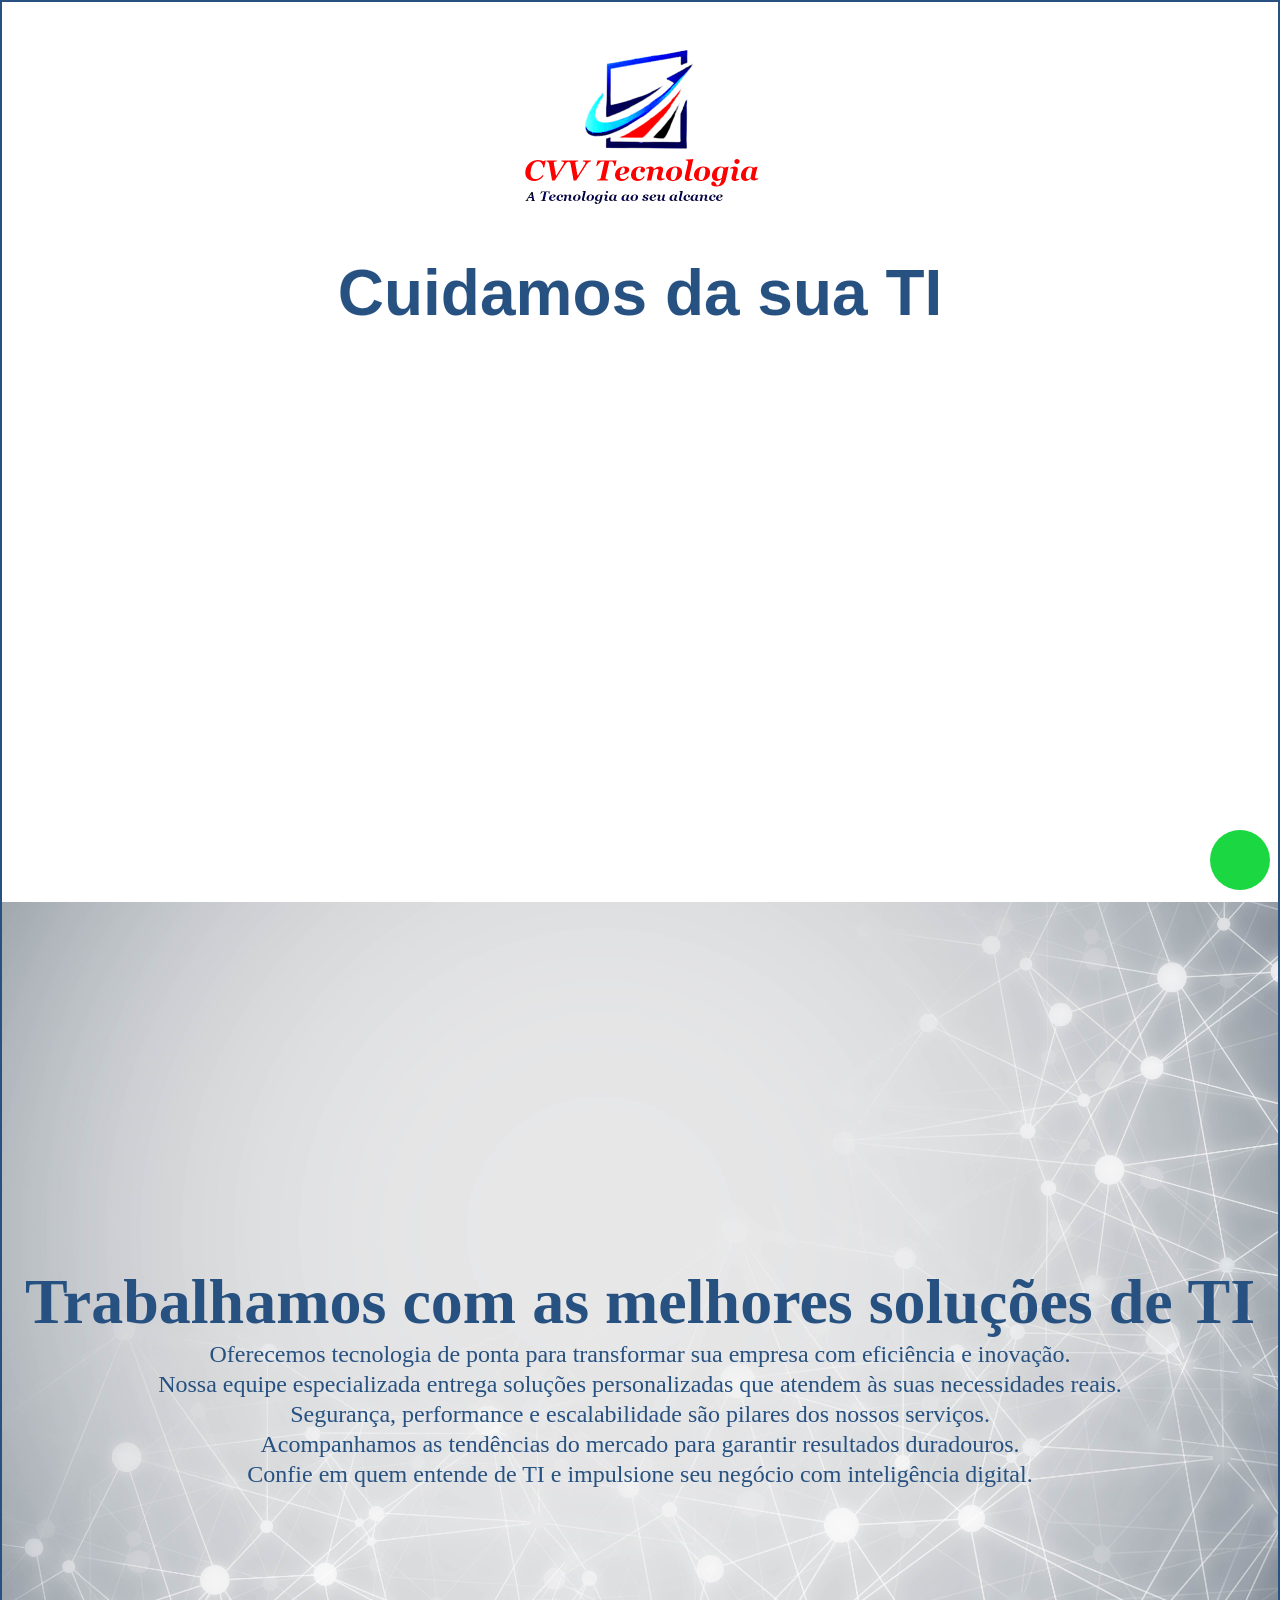
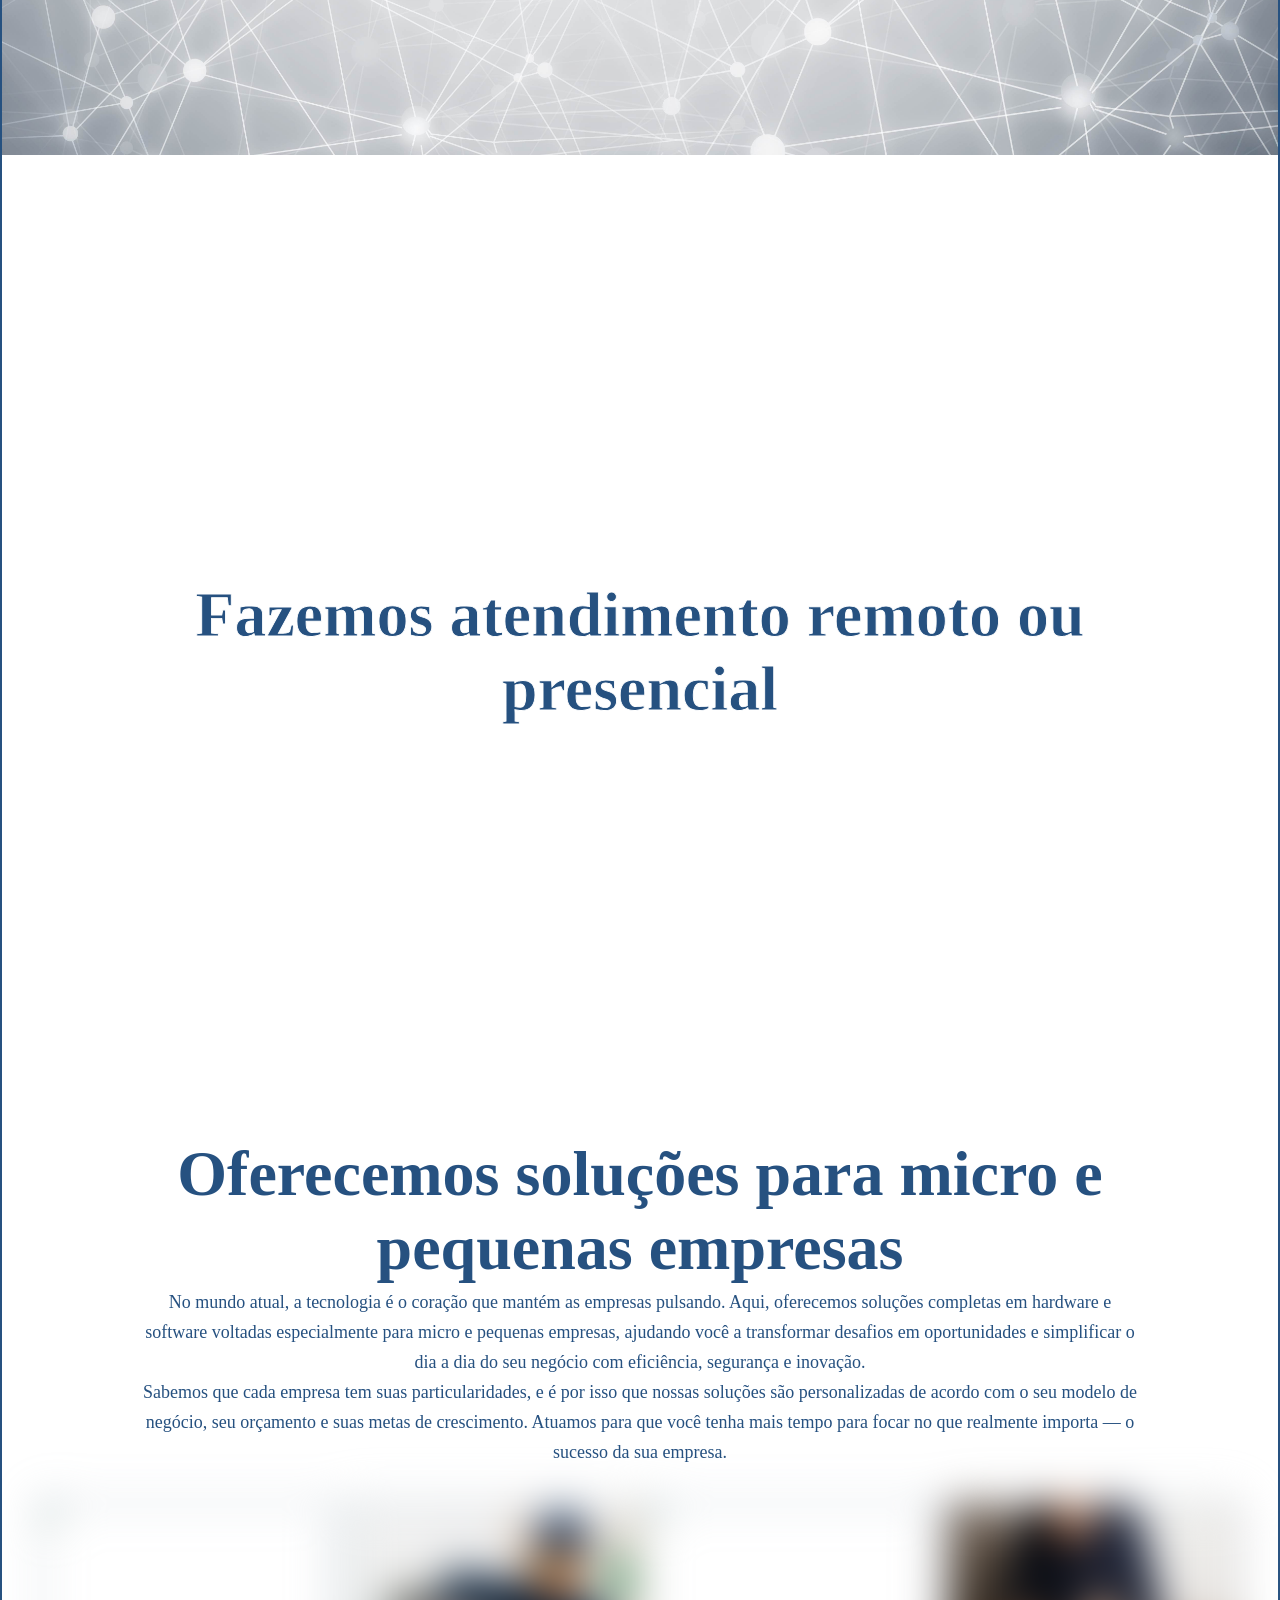
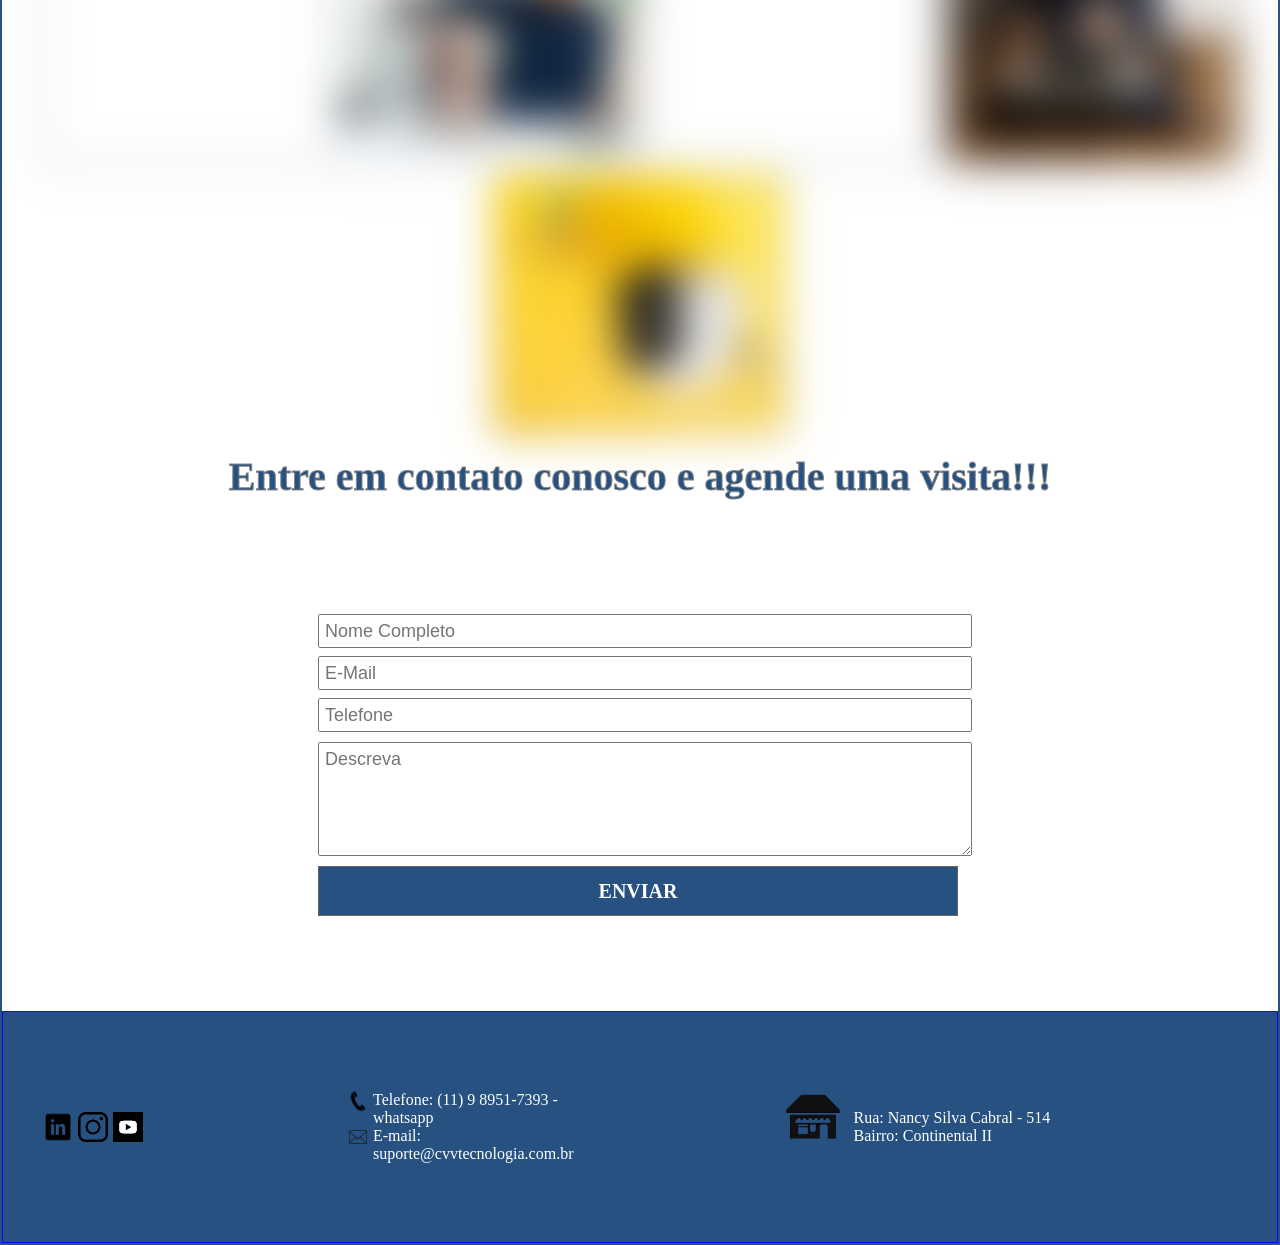
==== index.html @ 2c31de2b "atribuindo interatividade javascript" ====
<!DOCTYPE html>
<html lang="pt-br">
<head>
    <meta charset="UTF-8">
    <meta name="viewport" content="width=device-width, initial-scale=1.0">
    <link rel="preconnect" href="https://fonts.googleapis.com">
    <link rel="preconnect" href="https://fonts.gstatic.com" crossorigin>
    <link href="https://fonts.googleapis.com/css2?family=Allura&family=Arapey:ital@0;1&family=Bree+Serif&family=DM+Serif+Display:ital@0;1&family=Great+Vibes&family=Libre+Baskerville:ital,wght@0,400;0,700;1,400&display=swap" rel="stylesheet">
    <link rel="stylesheet" href="css/style.css" media="screen"/>
    <link rel="shortcut icon" href="img/logo.png" type="image/x-icon">
    
    <title></title>
</head>
    <div class="container-index"> 
        <div id="container-index1"> 
            
            <div class="container-nav">
                <div class="container-muda">
               <div class="container-hamburguer">
            <div></div>
            <div></div>
            <div></div>
            </div>
            </div>
             <nav>  
                  </div>       
                <div class="container-logo">
                    
                    <a href="index.html">
                        
             
        
                        <img src="img/logos.png" alt="logo da empresa" id="marca"></a>
                </div>
    <div class="container-menu">    
              
        <ul class="menu">
           <li><a href="#marca"> inicio</a></li>
           <li><a href="#servico"> serviços</a></li>           
           <li><a href="#pag2"> sobre</a></li>
           <li><a href="#pag3"> contato</a></li>
         </ul>
      </div>
      
   
   
   
   </nav>
        
         <div class="container-anuncio">
        <span id="anuncio1">Cuidamos da sua TI para que você cuide do seu sucesso.</span>
    </div>
       </div>     
    </div>
          
    </div>
     
        
    <div id="container-index2" >
        <div class="container-h1">
            <h1>Trabalhamos com as melhores soluções de TI</h1>
        
        <div class="container-p">
       <p>Oferecemos tecnologia de ponta para transformar sua empresa com eficiência e inovação.</p><p>
        Nossa equipe especializada entrega soluções personalizadas que atendem às suas necessidades reais.</p>
       <p> Segurança, performance e escalabilidade são pilares dos nossos serviços.</p>
        <p>Acompanhamos as tendências do mercado para garantir resultados duradouros.</p>
      <p>  Confie em quem entende de TI e impulsione seu negócio com inteligência digital.</p>
        </div>
        </div>
    </div>
    <div id="container-index3" class="">
        <div class="container-index3b">
        <div class="container-h2">
            <h1>Fazemos atendimento remoto ou presencial</h1>
        </div>
            <div class="container-p2">
        <!-- <p>Lorem ipsum dolor sit amet, consectetur adipiscing elit, sed do eiusmod tempor incididunt ut labore 
            et dolore magna aliqua. Ut enim ad minim veniam, quis nostrud exercitation ullamco laboris nisi ut 
            aliquip ex ea commodo consequat.</p><p>Duis aute irure dolor in reprehenderit in voluptate velit 
            esse cillum dolore eu fugiat nulla pariatur. Excepteur sint occaecat cupidatat non proident, sunt 
            in culpa qui officia deserunt mollit anim id est laborum.</p> -->
        </div>
    
    </div>
    </div>
     <div id="container-index4">
        <div class="container-index4b">
        <div class="container-h3">
            <h1>Oferecemos soluções para micro e pequenas empresas</h1>
        </div>
        <div class="container-p3">
       <p>No mundo atual, a tecnologia é o coração que mantém as empresas pulsando. Aqui, oferecemos soluções 
        completas em hardware e software voltadas especialmente para micro e pequenas empresas, ajudando você 
        a transformar desafios em oportunidades e simplificar o dia a dia do seu negócio com eficiência, 
        segurança e inovação.</p>
        <p>Sabemos que cada empresa tem suas particularidades, e é por isso que nossas soluções são 
            personalizadas de acordo com o seu modelo de negócio, seu orçamento e suas metas de crescimento. Atuamos 
            para que você tenha mais tempo para focar no que realmente importa — o sucesso da sua empresa.</p>
        </div>
        
        </div>
        <div class="container-server">
        <div id="container-servico" class="hidden">
            <div class="hidden"><img src="img/multiracial-group-students-training-computer-class.jpg" alt=""></div>
            <div class="hidden"><img src="img/Técnico de TI trabalhando em PC.png" alt=""></div>
            <div class="hidden"><img src="img/[base64].jpg" alt=""></div>
            <div class="hidden"><img src="img/ChatGPT Image 3 de nov. de 2025, 10_45_42.png" alt=""></div>
            <div class="hidden"><img src="img/Câmera de Segurança em Fundo Amarelo.png" alt=""></div>
        </div>
        </div>
        </div>
    
        <class id="container-index5">
        <div class="pag3" id="#pag3">
            <div class="container-form">
           <div class="container-texto">
            <h2>Entre em contato conosco e agende uma visita!!!</h2>
              </div>   
           
            <div class="container-alinhar">  
                              
            <form id="formulario" action="mailton:crisno79@gmail.com" method="Post" enctype="text/plain">
               
               <input type="text" name="nome" value="" placeholder="nome completo" id="nome">
               <input type="email" name="email" value="" placeholder="e-mail" id="email">
               <input type="tel" name="telefone" value="" placeholder="telefone" id="telefone">
               <textarea name="assunto" id="assunto" cols="53" rows="9" placeholder="Descreva"></textarea>
               <input type="submit" value="Enviar"class=btn-submit id="btn-enviar" onmouseover="btnColor()" onmouseout="btnColorOut()">
              </form>
              
             </div>
            </div>
        </div>
      <footer>
            <div class="container-caixa2">
                
                
                <a style="background-image: url(https://i.ibb.co/RvTJC4r/whatsapp.png); border-radius: 34px;width: 60px; 
                font-size: 0; height: 60px;position: fixed;right: 10px;z-index: 999;display: block;bottom: 10px;
                background-size: 73%;background-repeat: no-repeat;background-color: #1bd741;background-position: center;"
                 target="_blank" href="https://wa.me/5511989517393?text=Oi%2C%20como%20posso%20ajudar%3F">link whatsapp</a>
                
                 <div class="container-social">
                    <div><img src="img/linkedin-removebg-preview.png" alt=""></div>
                    <div><img src="img/insta-removebg-preview.png" alt=""></div>
                    <div><img src="img/youtube.png" alt=""></div>
                </div>
                <style>
                    .container-contato,
                    .container-social,
                    .container-endereco
                    {                    
                        color: #fff;
                    }
                </style>

                <div class="container-contato">
                           <div><img src="img/fone-removebg-preview.png" alt=""><span>Telefone: (11) 9 8951-7393 - whatsapp</span></div>
                    <div><img src="img/correio-removebg-preview (1).png" alt=""><span>E-mail: suporte@cvvtecnologia.com.br</span></div>                
                </div>              

                <div class="container-endereco">
                     <div><img src="img/home-removebg-preview.png" alt="">
                    <span>Rua: Nancy Silva Cabral - 514 Bairro: Continental II</span>
                   
                    <iframe src="https://www.google.com/maps/embed?pb=!4v1767522785655!6m8!1m7!1sPqW9rVuiG8ZK45PnwDYryg!2m2!1d-23.42677744384716!2d-46.54836018065593!3f32.63!4f0!5f0.7820865974627469" width="400" height="300" style="border:0;" allowfullscreen="" loading="lazy" referrerpolicy="no-referrer-when-downgrade"></iframe>
                    
                    </div>
                </div>


            </div>
        </footer>
            
        

       

        <style>
            @import url('https://fonts.googleapis.com/css2?family=Allura&family=Arapey:ital@0;1&family=Bree+Serif&family=DM+Serif+Display:ital@0;1&family=Great+Vibes&family=Libre+Baskerville:ital,wght@0,400;0,700;1,400&display=swap');
            </style>
            </body>
            <script src="js/script.js"></script>
</html>
---- css/style.css ----
*{margin: 0px; padding:0px;}

body{
    
    height: auto;
    font-family: 'Times New Roman', Times, serif;    
    border: 2px solid #265180;
    
}
.container-logo{
    display: flex;
    flex-direction: column;
    justify-content: center;
    align-items: center;

}
.container-logo img{
    width: clamp(50px,25vw,250px);
    filter: contrast(3.9);
}

#container-index1{   
    background-image:url(../img/[base64].jpg);
    background-repeat: no-repeat;
    background-size: 100vw;
    min-height: 100vh;       
}
#container-index2{
    background-image: url(../img/trabalhoTi.jpg);
    background-repeat: no-repeat;
    background-size: 100vw;
    width: 100%;
    min-height: 100vh;
    display: flex;
    flex-direction: column;
    align-items: center;
        
}
.container-h1{
    /* width: 1000px; */
    font-size: clamp(15px,3vw,32px);
    color: #265180;
    display: flex;
    align-items: center;    
    justify-content: center;    
    flex-direction: column;
    min-height: 100vh;
    text-align: center;
    font-family: 'Times New Roman', Times, serif;

}
.container-anuncio{
    font-size: clamp(23px,5vw,70px);
    width: 100%;
    text-align: center;
    height: 150px;
    /* background-color: #00000085; */
    border-radius: 10px;
    display: flex;
    justify-content: center;
}
.container-anuncio span{
    color:#265180;
    font-weight:bolder;
    -webkit-text-stroke: #fff 0.1px;
    font-family: Impact, Haettenschweiler, 'Arial Narrow Bold', sans-serif;
    text-transform: bold;
    letter-spacing: 0px;
}
.container-p{
    font-size: clamp(15px,4vw,24px);
    color: #265180;
    /* width: 1000px;    */
    text-align: center;   
    /* gap:50px; */
    height: 100px;
    display: block;
    width: 100%;
    line-height: 30px;
    }
#container-index3{
    background-image: url(../img/making-deal-young-people-working-call-center-new-deals-is-coming.jpg);
    background-position: center;
    background-repeat: no-repeat;
    background-size: 100vw;
    min-height: 100vh;
    /* background-color: #000; */
    /* filter: brightness(0.7); */
    transition: transform 0.5s ease;
   
}
#container-index3:hover{
    transform: scale(1.1);
}
.container-index3b{
    display: flex;
    flex-direction: column;
    align-items: center;
    justify-content: center;
    min-height: 100vh;
   
}
.container-h2 {
    display: flex;    
    justify-content: center;
    align-items: center;    
    color: #265180;
    font-size: clamp(15px,3vw,32px);
    text-align: center;
    max-width: 1000px;
    width: 100%;
    font-family:Cambria, Cochin, Georgia, Times, 'Times New Roman', serif;
}
.container-h2 h1{
   -webkit-text-stroke: #fff 0.9px;
    flex-wrap: nowrap;
}
.container-p2{
    font-size: clamp(13px,5vw,18px);
    color: #265180;
    max-width: 1000px;
    width: 100%;   
    text-align: center;   
    gap:50px;
    
    }
    #container-index4{
    width: 100%;
    min-height: 100vh;
    
    
}
.container-index4b{
    display: flex;
    flex-direction: column;
    align-items: center;
    justify-content: center;
    height: 400px;
    
    
}
.container-h3{
    max-width: 1000px;
    width: 100%;
    font-size: clamp(13px,3vw,32px);
    color: #265180;
    height: 150px;
    /* text-align: center; */
    font-family: 'Times New Roman', Times, serif;
    display: flex;
    justify-content: center;
    text-align: center;
}
.container-p3{
    font-size: clamp(12px,4vw,18px);
    color: #265180;
    width: auto;   
    text-align: center;  
    /* gap:50px; */
    /* display: inline-block; */
    max-width: 1000px;
    width: 100%;
    line-height: 30px;
    }
    .container-server{
        display: flex;
        justify-content: center;
    }
    #container-servico{
        display: flex;
        justify-content: center;
        flex-wrap: wrap;
        gap: 10px;
    }
    
#container-servico div{
    /* max-width:150px; */
    width: clamp(75px, 25vw, 290px);
    height:clamp(108px, 25vw, 260px);
    border: 1px solid #265180;
    display: inline-block;
    /* flex-wrap: wrap; */
    /* outline: 1px solid #898989;
    outline-offset: 4px; */
}
#container-servico img{
    /* max-width: 150px; */
    width: clamp(75px, 25vw, 290px);
    height:clamp(108px, 25vw, 260px);
}

/* menu hamburguer------------------ */

.container-nav{
     width: auto;
    height: 60px;
    background-color: #265180;
    display: none;
}
.container-muda{
   display: flex;
   align-items: center;
   justify-content: center;
   height: 50px;
   width: 60px;
    

}
.container-hamburguer div{
    width:40px;
    height:5px;
    background-color:#fff;
    margin-top:7px;
   
}
.container-menu{
    width: 100%;
    max-width: 500px;
    height: 60px;
    /* background-color:rgba(0, 0, 0, 0.282); */
    border-radius: 5px;
    /* border: 1px solid #A8B1AE; */
    display: none;

}
.container-menu ul{
    display: flex;
    justify-content: center;
    align-items: center;
    height: 60px;
}


/* .container-nav{
    width: auto;
    height: 60px;
    background-color: #265180;
    
} */

nav ul{
    list-style: none;
    
}

nav ul li{
    display:inline-block;
    
}
nav ul li a{
    padding: 10px 20px;
    text-decoration: none;
    font-size: 18px;
    color:red;
    text-transform: uppercase;
    font-weight:bold;
    position: relative;
    border-radius: 25px;    
    /* text-shadow: 1px 0px 0px rgb(0, 30, 0);     */
}
nav ul li a:hover{
background-color: red;
border-radius: 25px;
color: #F6F6F6;
opacity: 0.5

}



.container-img{
    width: 925px;
    position:absolute;
    top: 20px;
    border-radius: 0px 13px 13px 0px;
    right: 20px;
    position: absolute;
    z-index: 1;
}
.container-texto{
    display: flex;
    justify-content: center;
    width: 100%;
    align-items: center;
    height: 80px;
}
.container-index5{
    width: 100;
    min-height: auto;
    display: flex;
    justify-content: center;
}
.container-alinhar{
    display: flex;    
    align-items: center;
    min-height: 55vh; 
    justify-content: center;
   
   } 
   .container-texto h2{
    font-size: clamp(20px,5vw,40px);
    font-family: 'Times New Roman', Times, serif;
    color:#265180;
    -webkit-text-stroke: #898989 1px;
   }
   .container-form{
    width: auto;
    display: flex;
    justify-content: center;
    align-items: center;
    flex-direction: column;
    text-align: center;
   }
   form input, textarea{
    width: clamp(353px, 50vw, 700px);
    height: 20px;
    margin: 8px 5px 5px 15px;
    padding: 5px;
    text-transform: capitalize;
    display: flex;
    flex-wrap: wrap;
    justify-content: center;
    align-items: center;
    /* height: 0px; */
   }
   textarea{
    width: clamp(353px, 50vw, 700px);
    padding: 6px;
    height: 100px;
    font-size: clamp(15px,5vw,18px);
    font-family:Arial, Helvetica, sans-serif;
    margin: 10px 5px 5px 15px;
   }
   form input{
    font-size: clamp(15px,5vw,18px);
   }
   
.btn-submit{
    /* padding: 10px;    */
    /* border-radius: 8px;    */
    border: 1px solid #696565; 
    margin-top: 10px;
    width: clamp(370px, 50vw,713px);
    /* width: 100%; */
    background-color: #265180;
    cursor: pointer;
    font-size: clamp(15px, 5vw, 20px);
    display: flex;
    align-items: center;
    height: 50px;
    font-family:'Times New Roman', Times, serif;
    text-transform: uppercase;
    font-weight: 700;
    color: #FFf;
}
footer{
    width: auto;
    height: 150px;
    background-color: #265180;
    border: 1px solid#0f04fc;
    padding: 40px;
}

footer p{
    text-transform:none;
    text-align: center;
    text-overflow: clip;
    font-size: 15px;
    font-family: 'poly';
    font-style: normal;
    color: #F6F6F6;
}
.container-caixa2{
   display: flex;
   flex-direction: row;
   align-items: center;
   justify-content: center;
   height: 150px; 
   gap: 200px;
}
.container-social {    
    display: flex;
    flex-direction: row;
    gap: 5px;
    cursor: pointer;
}
.container-social div{
     width: 30px;
    height: 30px;
    display: flex;
    flex-direction: row;
}
.container-social img{
     width: 30px;
    height: 30px;
    display: flex;
    flex-direction: row;
}

 .container-contato{
    display: flex;
    flex-direction: column;
    cursor: pointer;
 }
 .container-contato div{
    display: flex;
    justify-content: center;

}
.container-contato img{
    width: 30px;
    height: 30px;
    display: flex;
    flex-direction: column;
    margin-top: -5px;
    
}
.contaner-contato span{
    display: flex;
    align-items: center;
    
}
.container-endereco{
    display: flex;
    flex-direction: column;
    width: clamp(250px);
    justify-content: center;
    flex-wrap: wrap;
    /* border: 1px solid #fff; */
    cursor: pointer;
}
.container-endereco div{
    display: flex;
    justify-content: center;
    
}
.container-endereco img{
    width: 80px;
    height: 80px;
    display: flex;
    flex-direction: row;
    
}
.container-endereco span{
    display: flex;
    flex-direction: row;
    align-items: center;
    
}
iframe{
    width: 150px;
    height: 100px;
    border: none;
    border-radius: 3px;
    margin-left: 20px;
}

/*Efeito com javascript, opacity:0 some as paginas e opacity:1 aparecem */

.hidden{
    opacity: 0;
    filter: blur(15px);
    transition: all 1s;
    transform: translateX(-100%);
 }
 .show{
    opacity:1;
    filter: blur(0px);
    transition: all 2s;
    transform: translateX(0);
 }

.container-servico :nth-child(2){
    transition-delay: 300ms;
}
.container-servico :nth-child(3){
    transition-delay: 700ms;
}
.container-servico :nth-child(4){
    transition-delay: 1000ms;
}
.container-servico :nth-child(5){
    transition-delay: 1300ms;
}
.container-servico :nth-child(1){
    transition-delay: 1600ms;
}

/* -----------------------------Inciando definiçao responsiva--------------------------- */

@media screen and (max-width: 768px) {
    #container-index1{
        display: block;
        background-image:none;
    }
    #container-index{
        width: 50%;
    }
    .container-anuncio{
        display: flex;
        align-items: center;
        justify-content: center;
        /* flex-wrap: wrap; */
        height: 108px;
    }
    .container-nav{
     width: auto;
    height: 60px;
    background-color: #265180;
    display: block;
}
    .container-muda{
   display: flex;
   align-items: center;
   justify-content: center;
   height: 50px;
   width: 60px;   

}
.container-hamburguer div{
    width:40px;
    height:5px;
    background-color:#fff;
    margin-top:7px;   
}
.container-endereco{
    display: block;

}
.container-caixa2{
   display: flex;
   flex-direction: row;
   align-items: center;
   justify-content: center;
   flex-direction: column;
   /* height: 150px;  */
   gap: 25px;
   
   /* border: 1px solid #fff; */

}
}
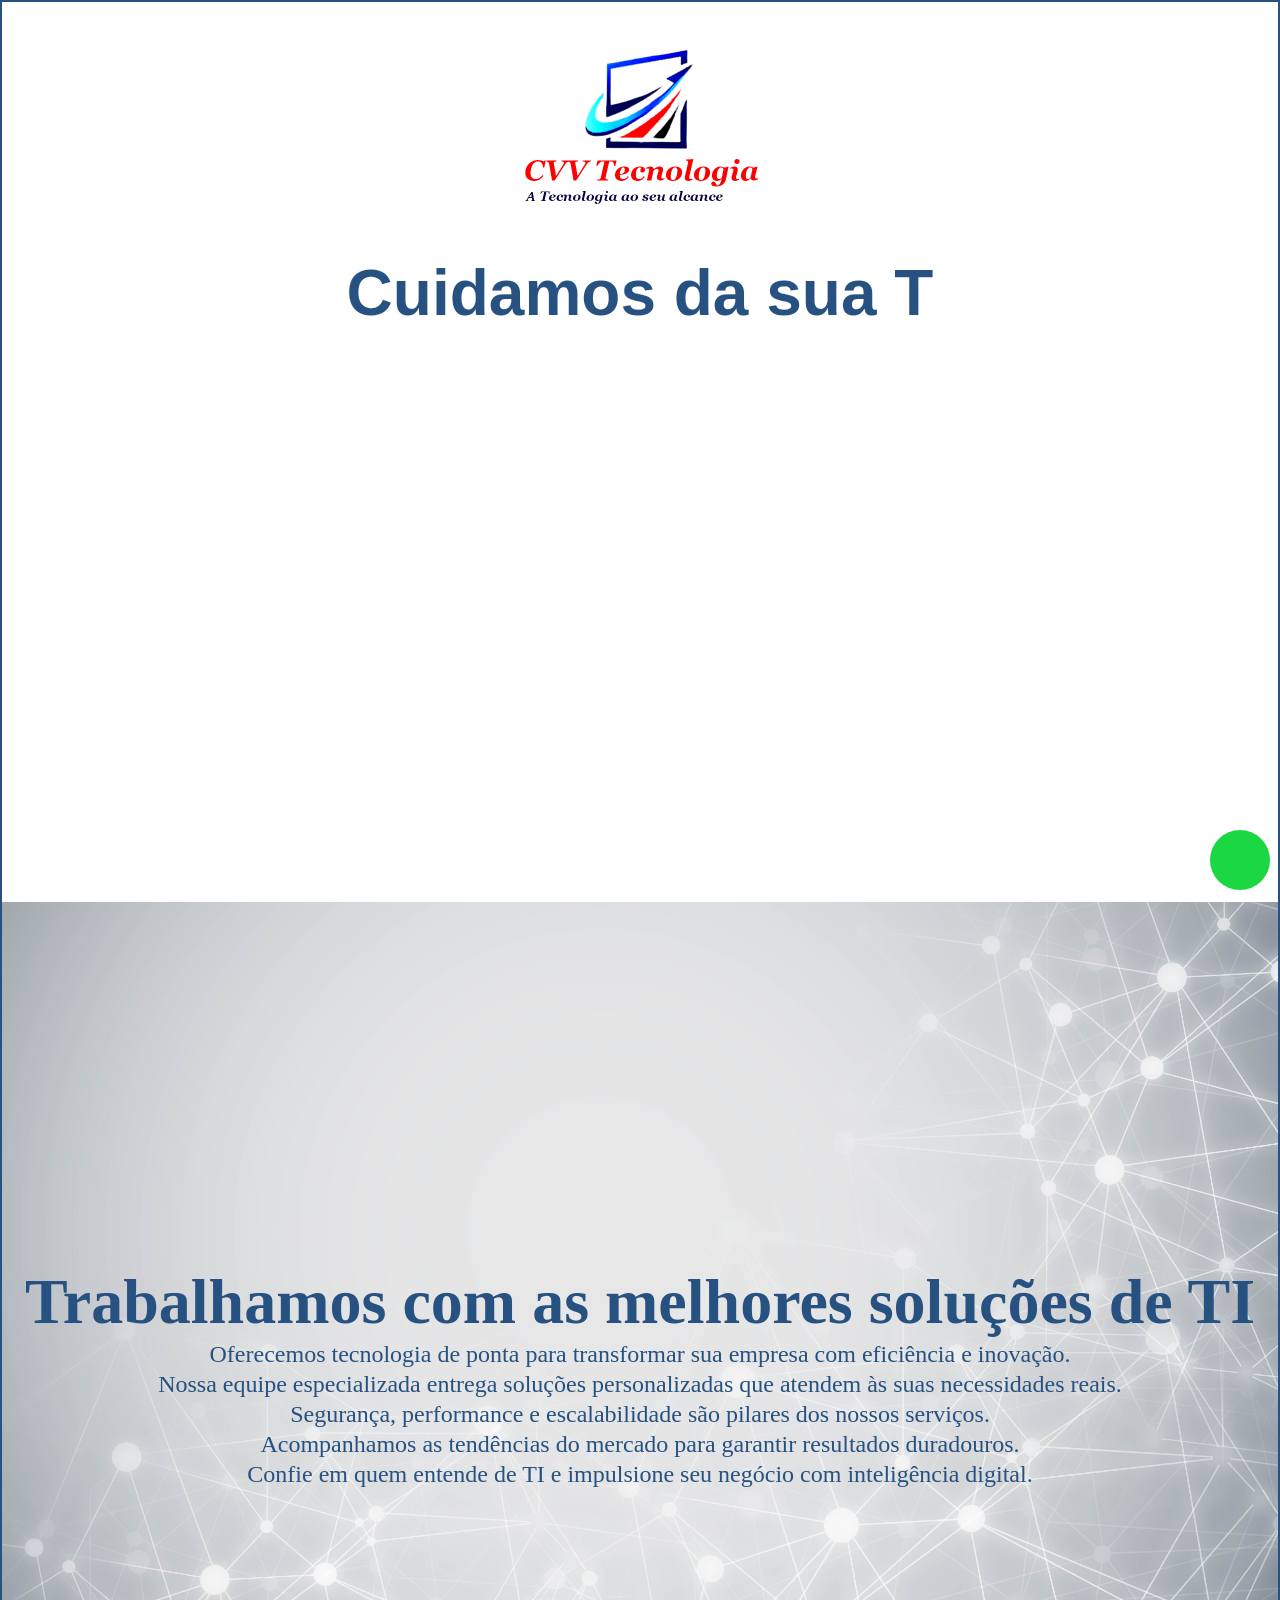
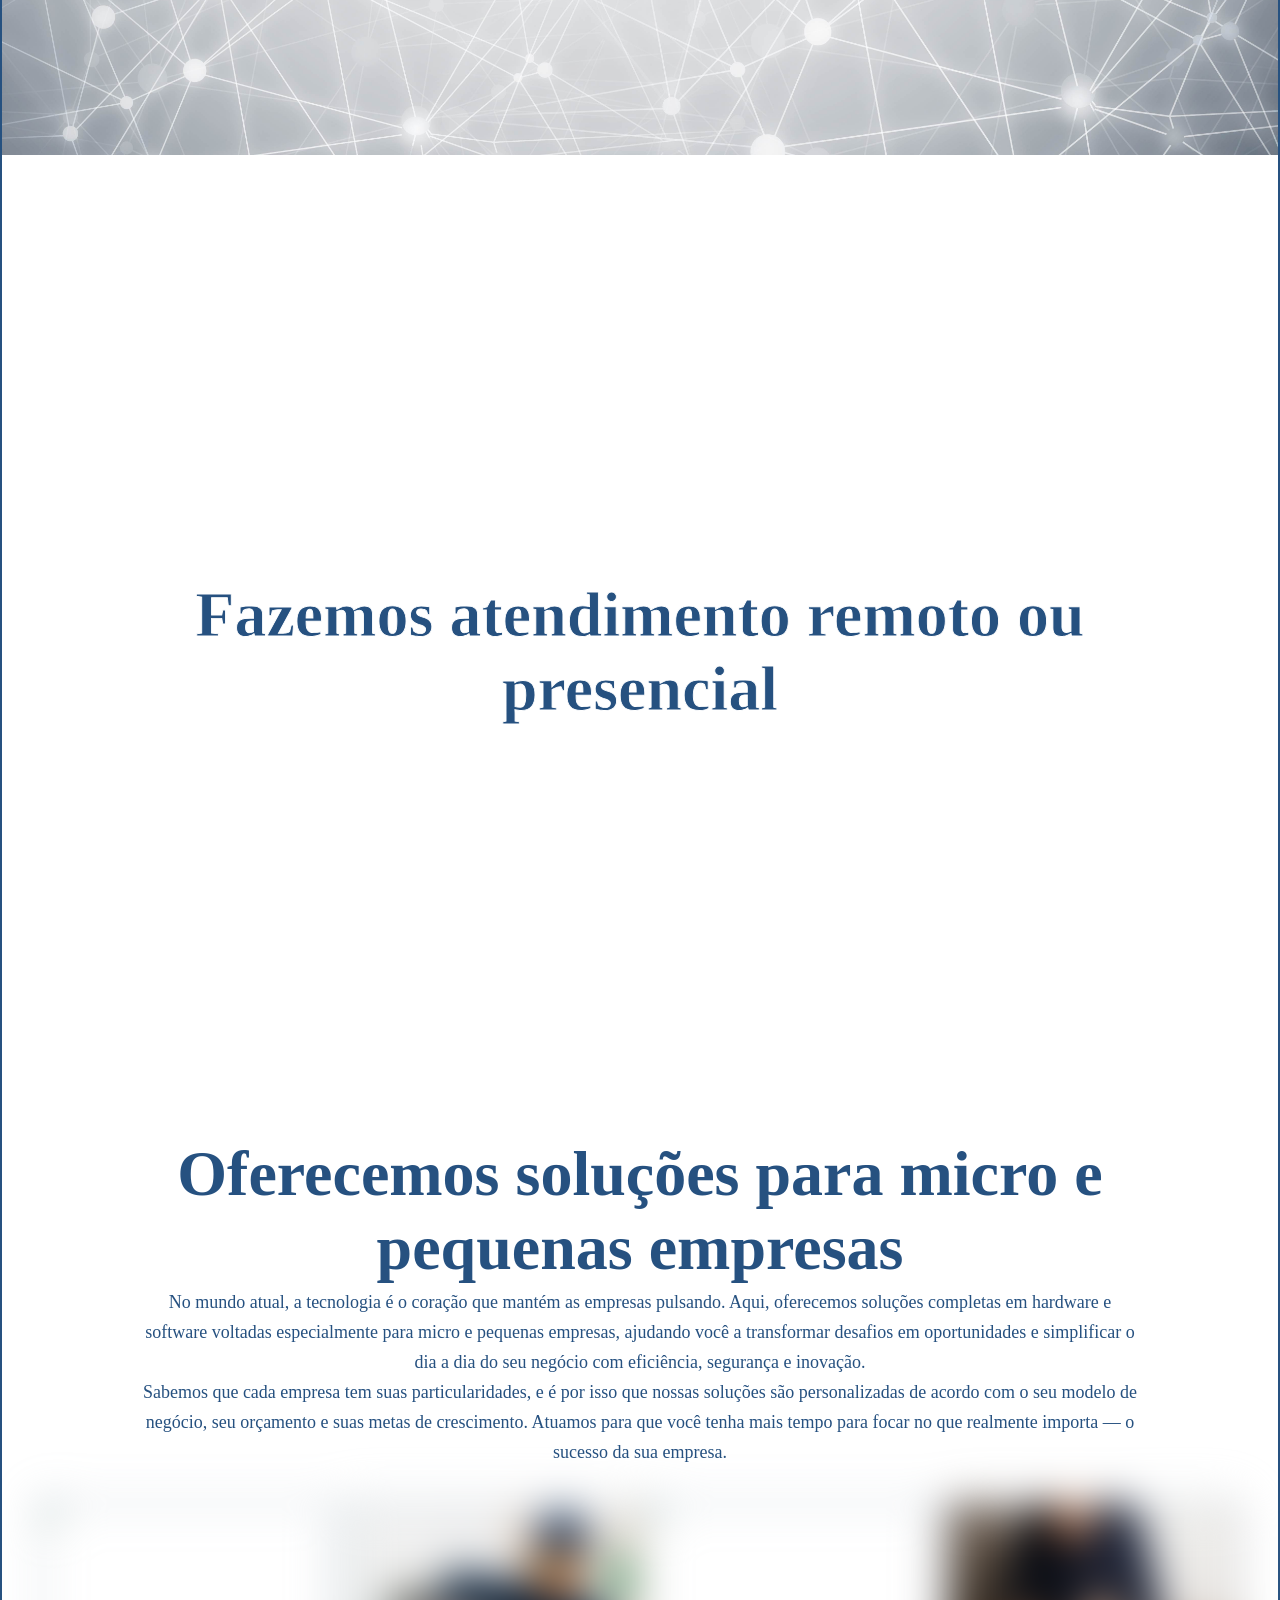
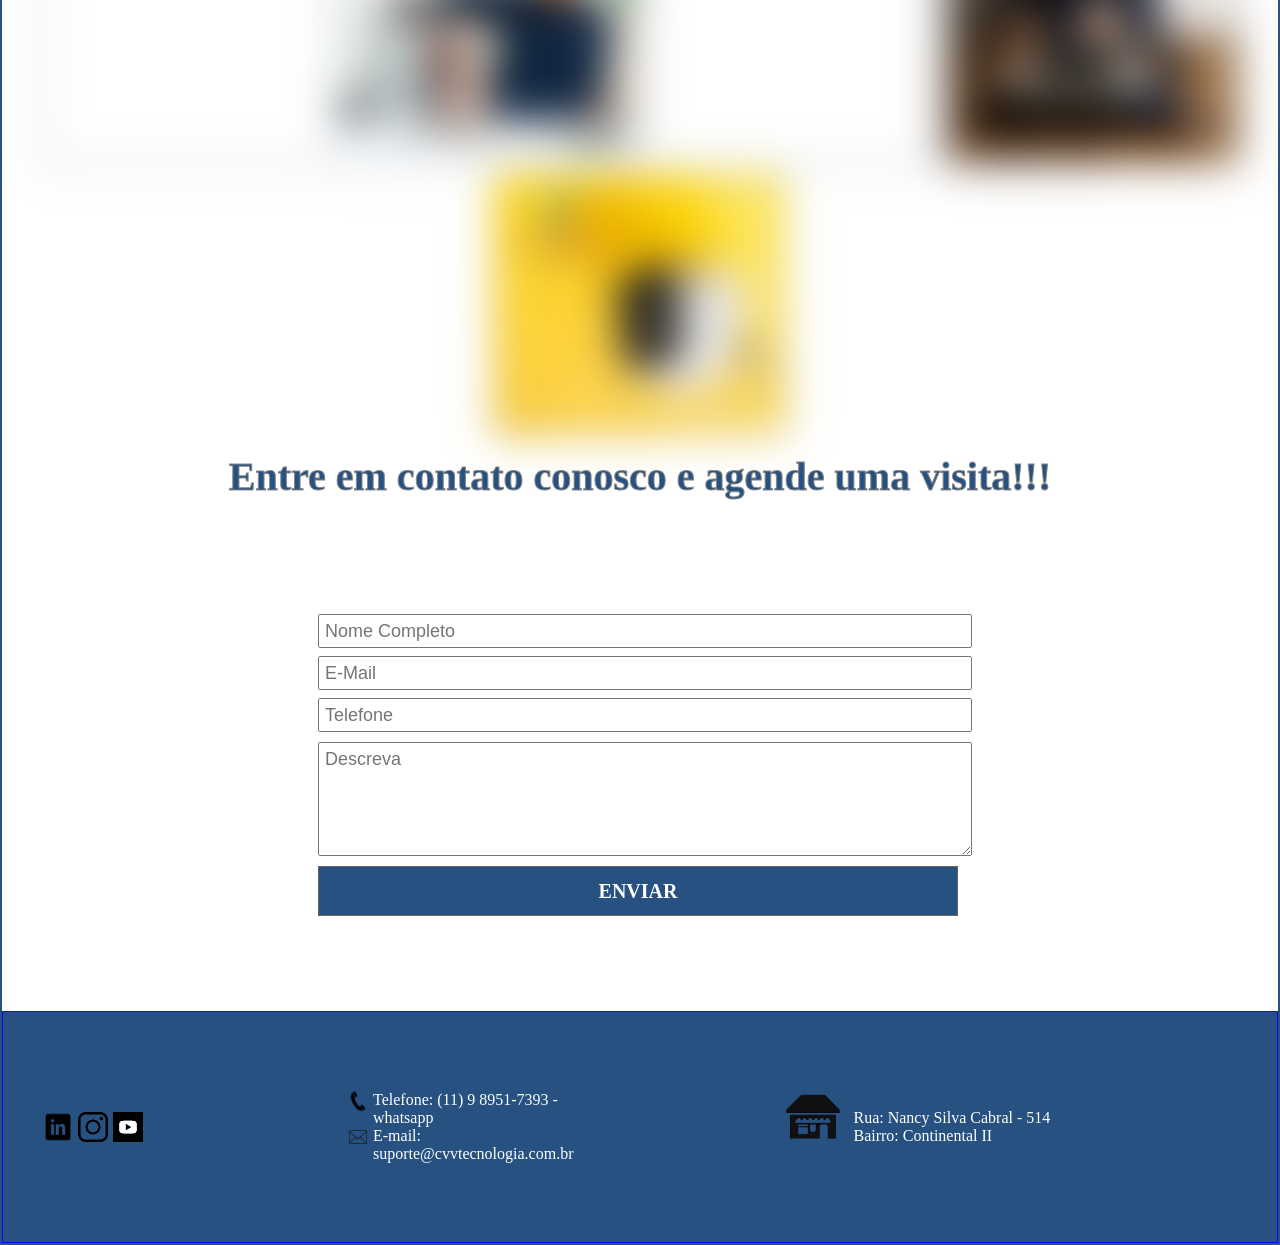
==== commit a1b0dd10: "atribuindo interatividade javascript" ====
--- a/index.html
+++ b/index.html
@@ -120,7 +120,7 @@
            
             <div class="container-alinhar">  
                               
-            <form id="formulario" action="mailton:crisno79@gmail.com" method="Post" enctype="text/plain">
+            <form id="formulario" action="mailto:crisno79@gmail.com" method="Post" enctype="text/plain">
                
                <input type="text" name="nome" value="" placeholder="nome completo" id="nome">
                <input type="email" name="email" value="" placeholder="e-mail" id="email">
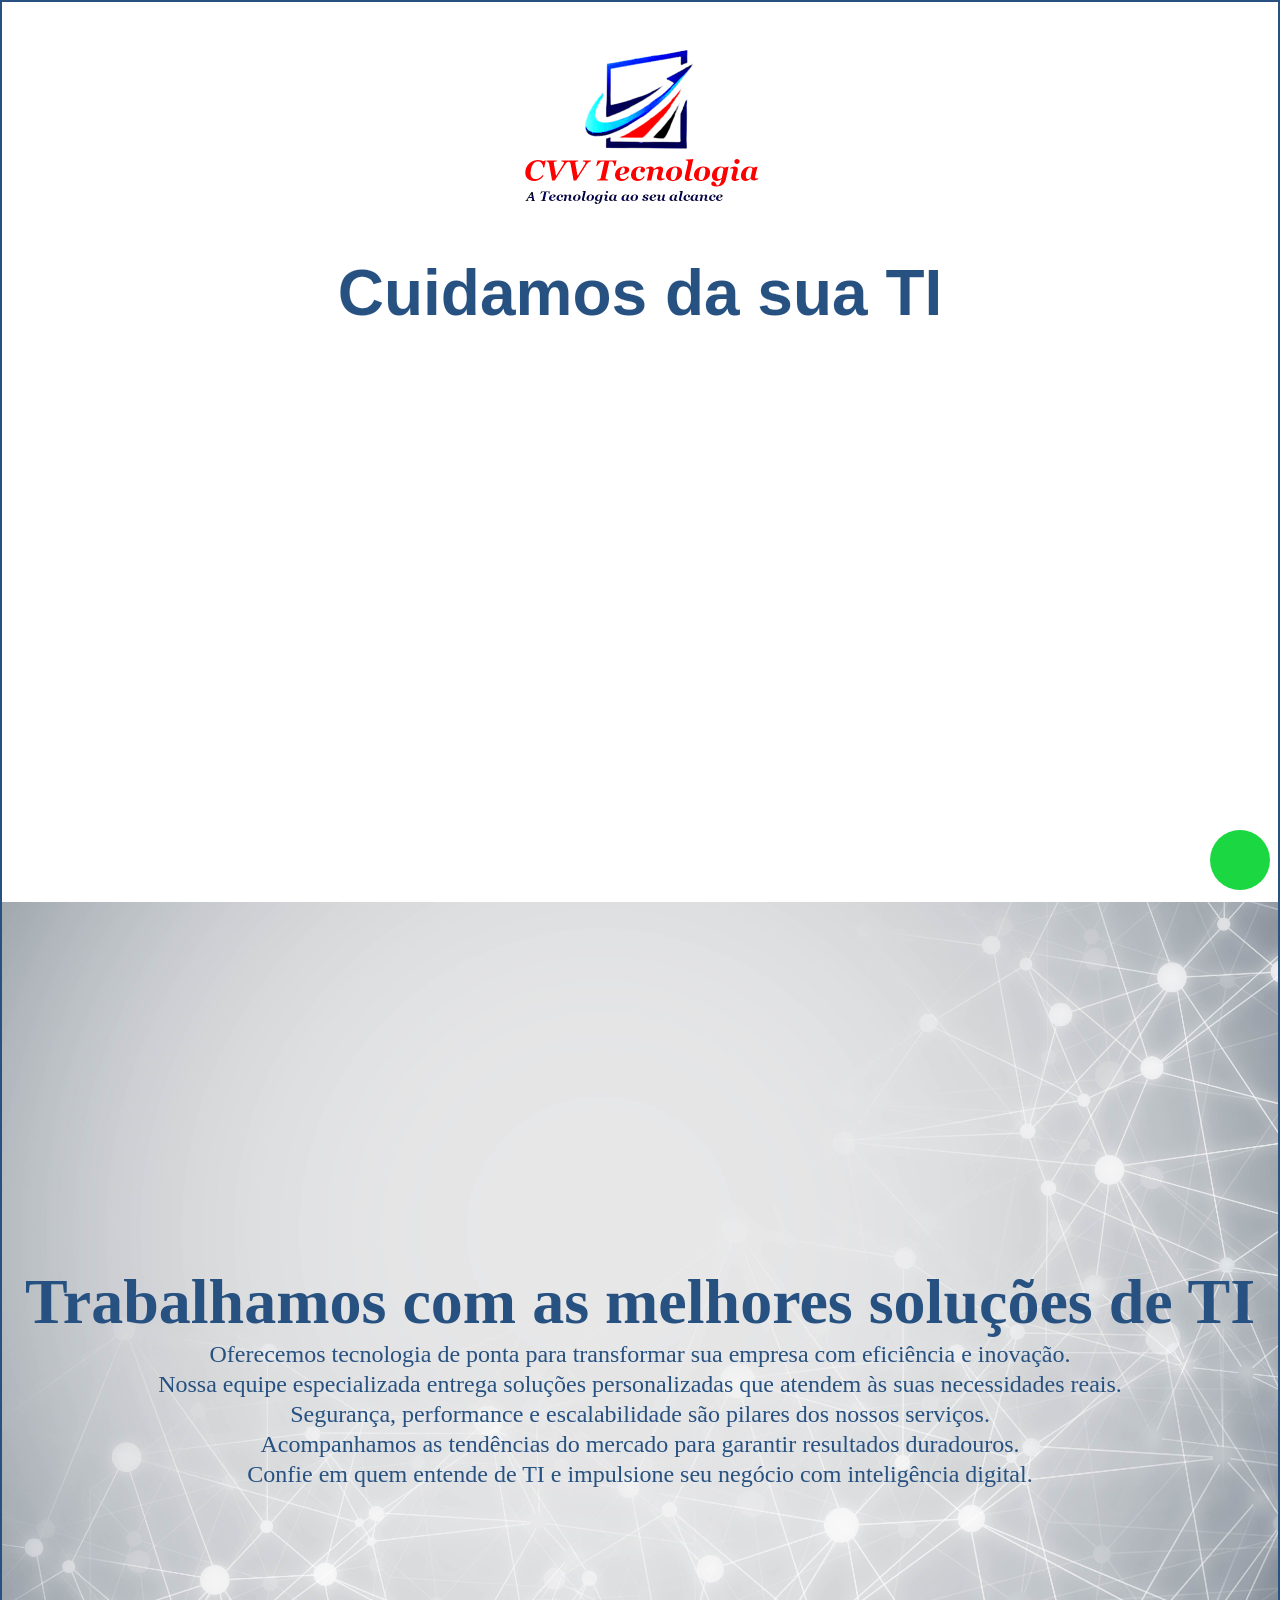
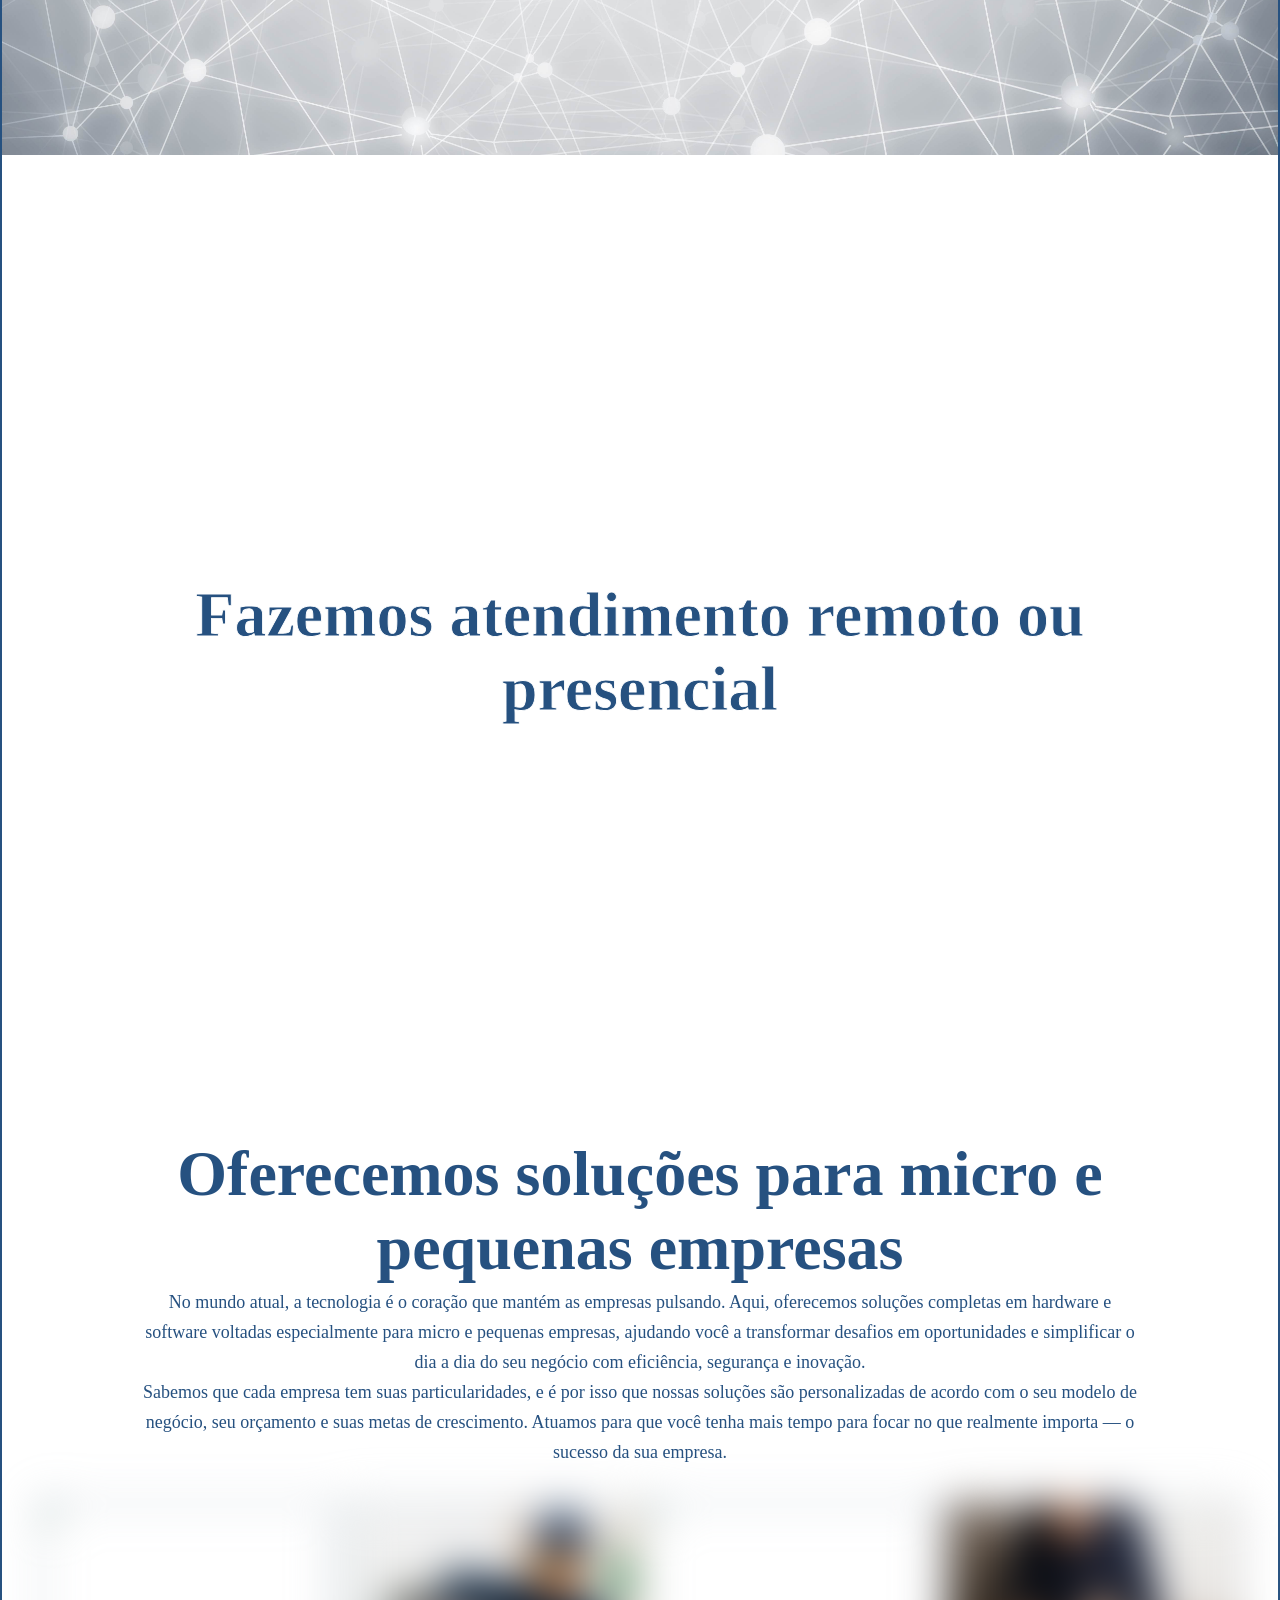
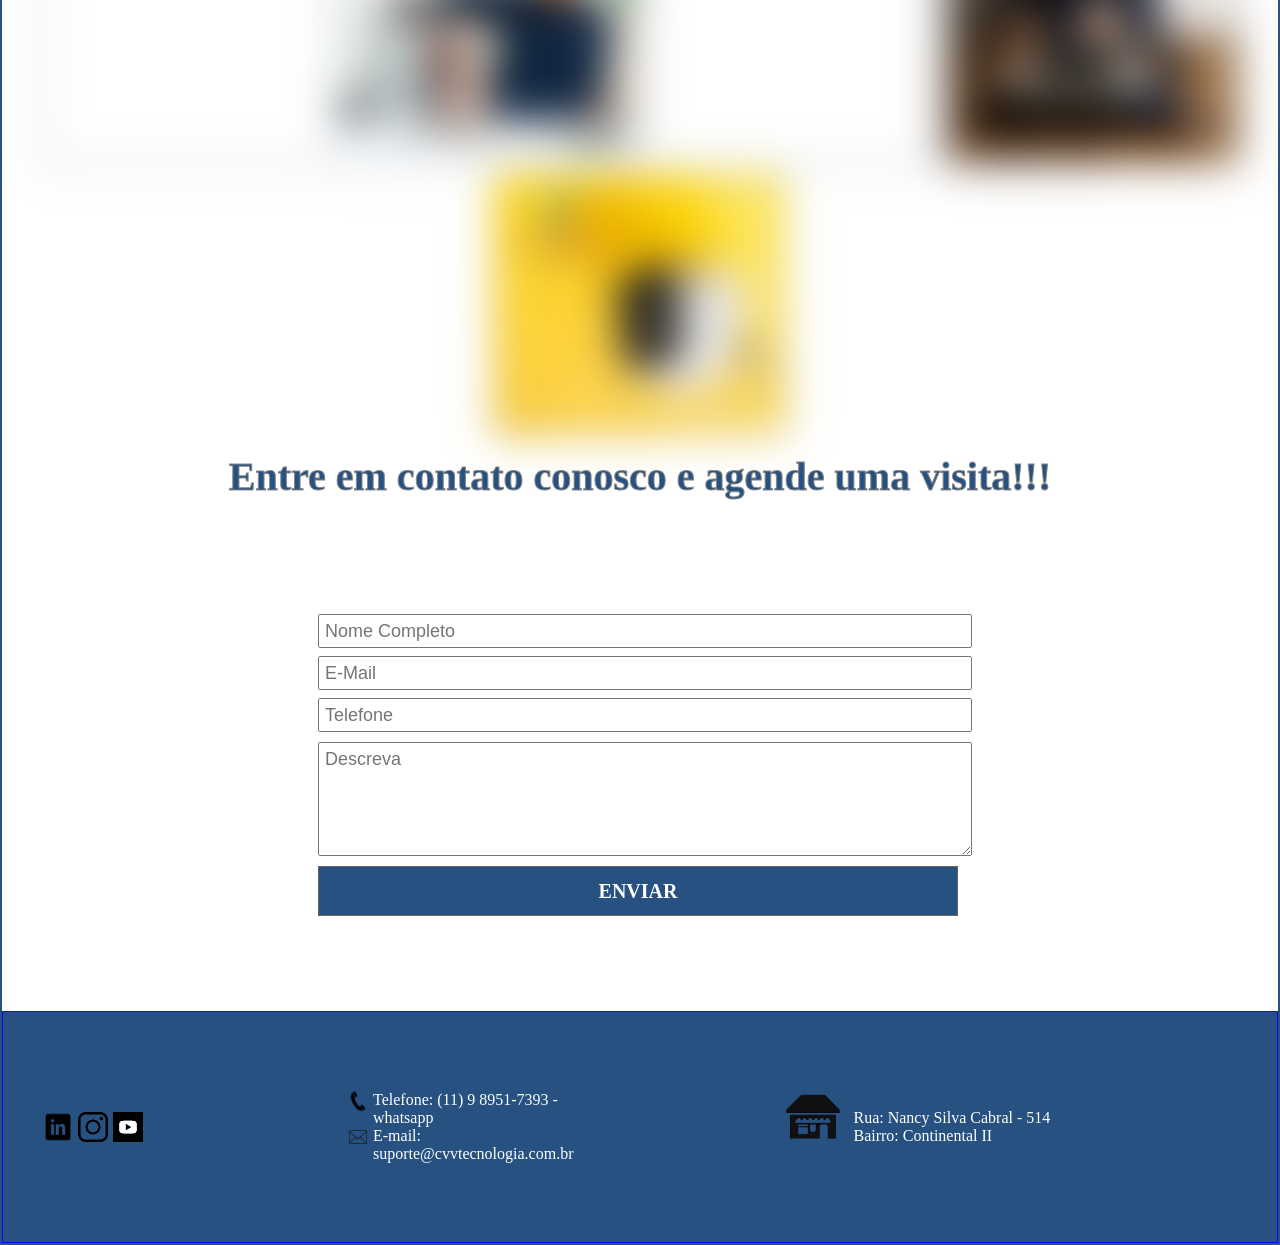
==== commit 9d93d784: "atribuindo interatividade javascript" ====
--- a/index.html
+++ b/index.html
@@ -118,9 +118,11 @@
             <h2>Entre em contato conosco e agende uma visita!!!</h2>
               </div>   
            
+              
+
             <div class="container-alinhar">  
                               
-            <form id="formulario" action="mailto:crisno79@gmail.com" method="Post" enctype="text/plain">
+            <form id="formulario" action="form.php" method="Post">
                
                <input type="text" name="nome" value="" placeholder="nome completo" id="nome">
                <input type="email" name="email" value="" placeholder="e-mail" id="email">
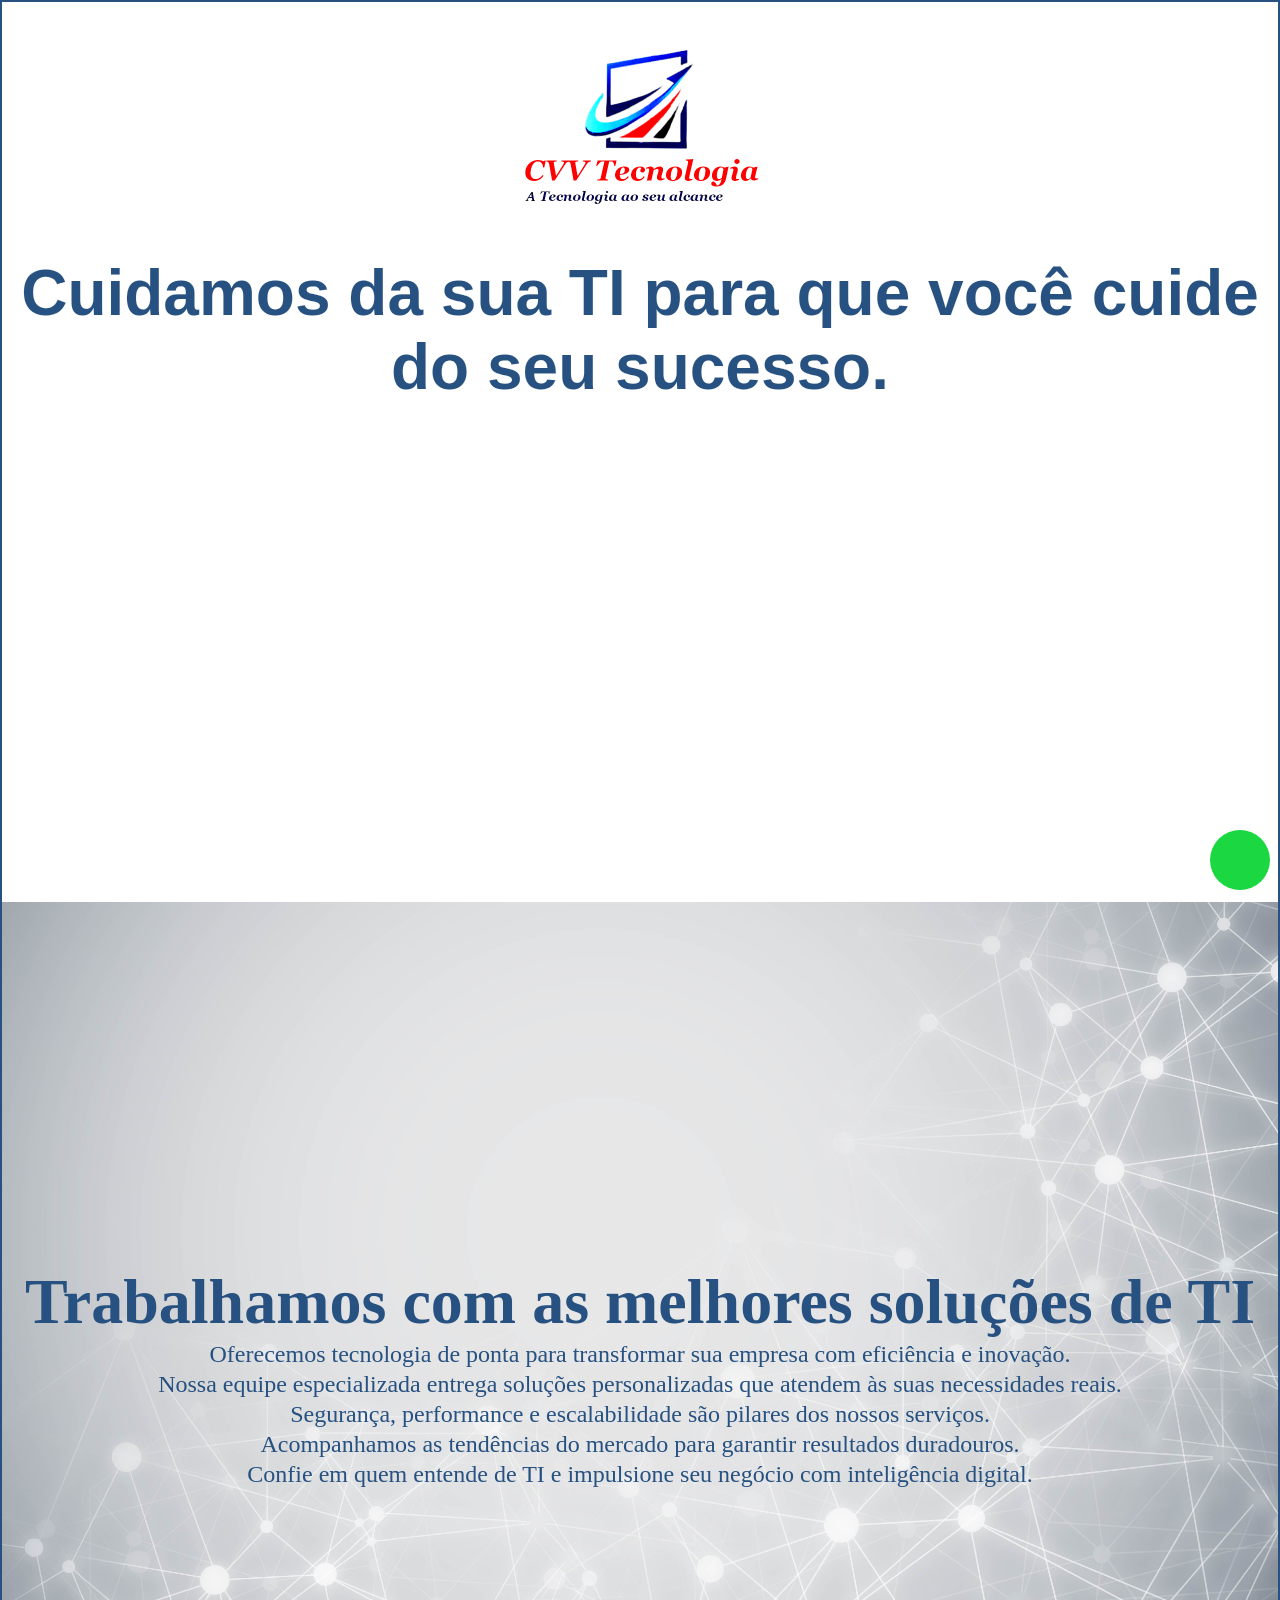
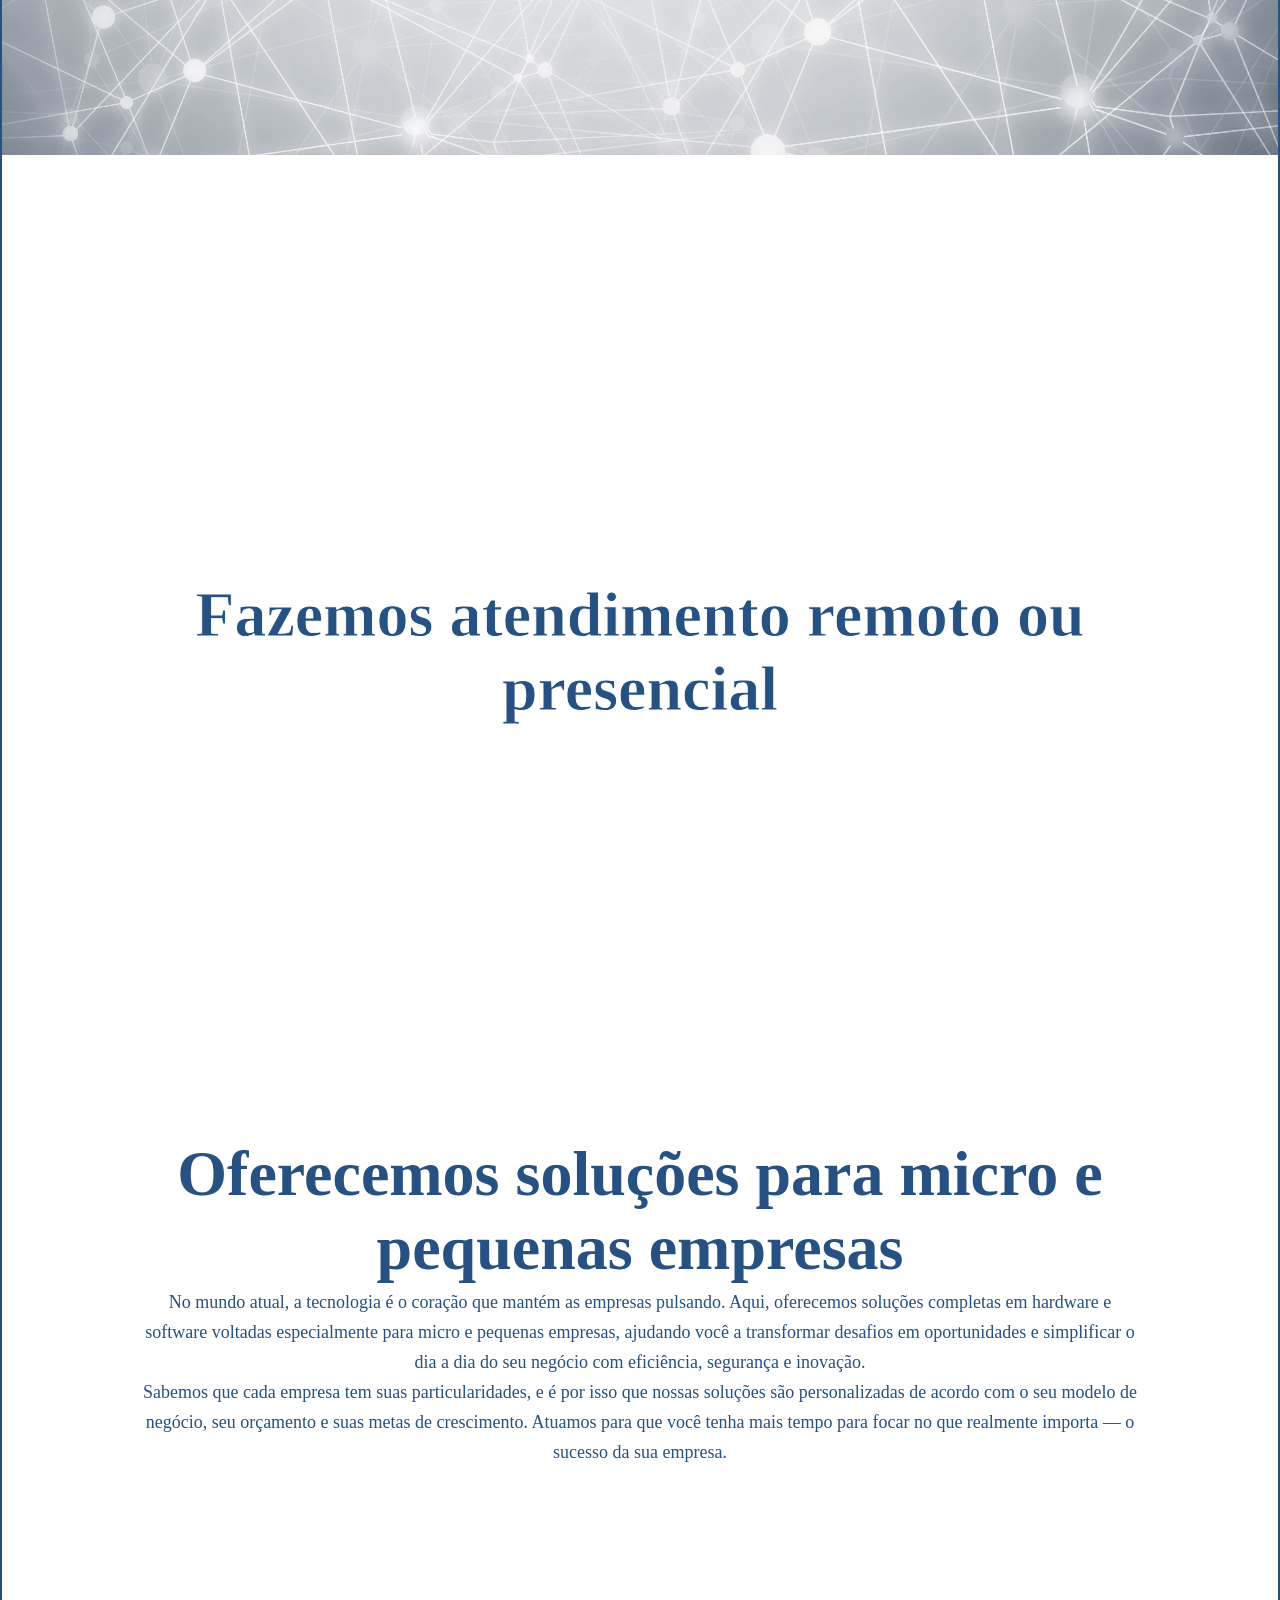
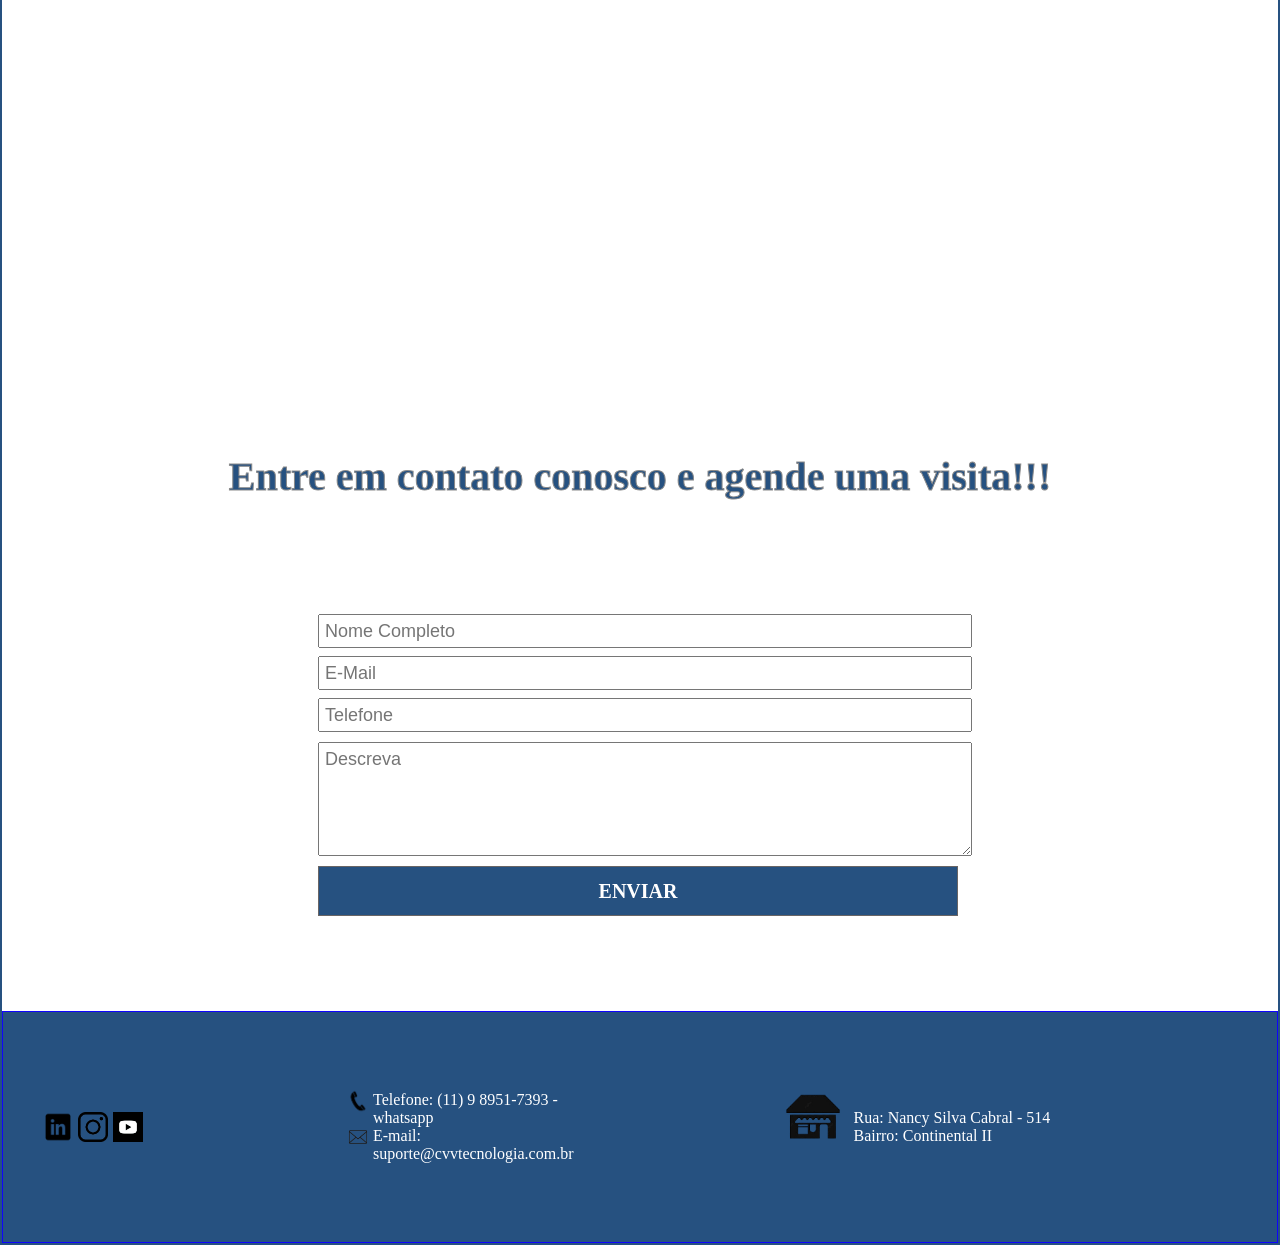
==== commit b81dc469: "atribuindo interatividade javascript" ====
--- a/index.html
+++ b/index.html
@@ -122,12 +122,14 @@
 
             <div class="container-alinhar">  
                               
-            <form id="formulario" action="form.php" method="Post">
-               
-               <input type="text" name="nome" value="" placeholder="nome completo" id="nome">
-               <input type="email" name="email" value="" placeholder="e-mail" id="email">
-               <input type="tel" name="telefone" value="" placeholder="telefone" id="telefone">
-               <textarea name="assunto" id="assunto" cols="53" rows="9" placeholder="Descreva"></textarea>
+            <form action="https://formspree.io/f/mnjnorpp" method="POST" id="formulario">   
+                
+                <input type="hidden" name="_redirect" value="https://cvvtecnologia.vercel.app/index.html">
+
+               <input type="text" name="nome" placeholder="nome completo"required id="nome" >
+               <input type="email" name="email"placeholder="e-mail"required id="email">
+               <input type="tel" name="telefone"placeholder="telefone"required id="telefone">
+               <textarea name="assunto"required id="assunto" cols="53" rows="9" placeholder="Descreva"></textarea>
                <input type="submit" value="Enviar"class=btn-submit id="btn-enviar" onmouseover="btnColor()" onmouseout="btnColorOut()">
               </form>
               
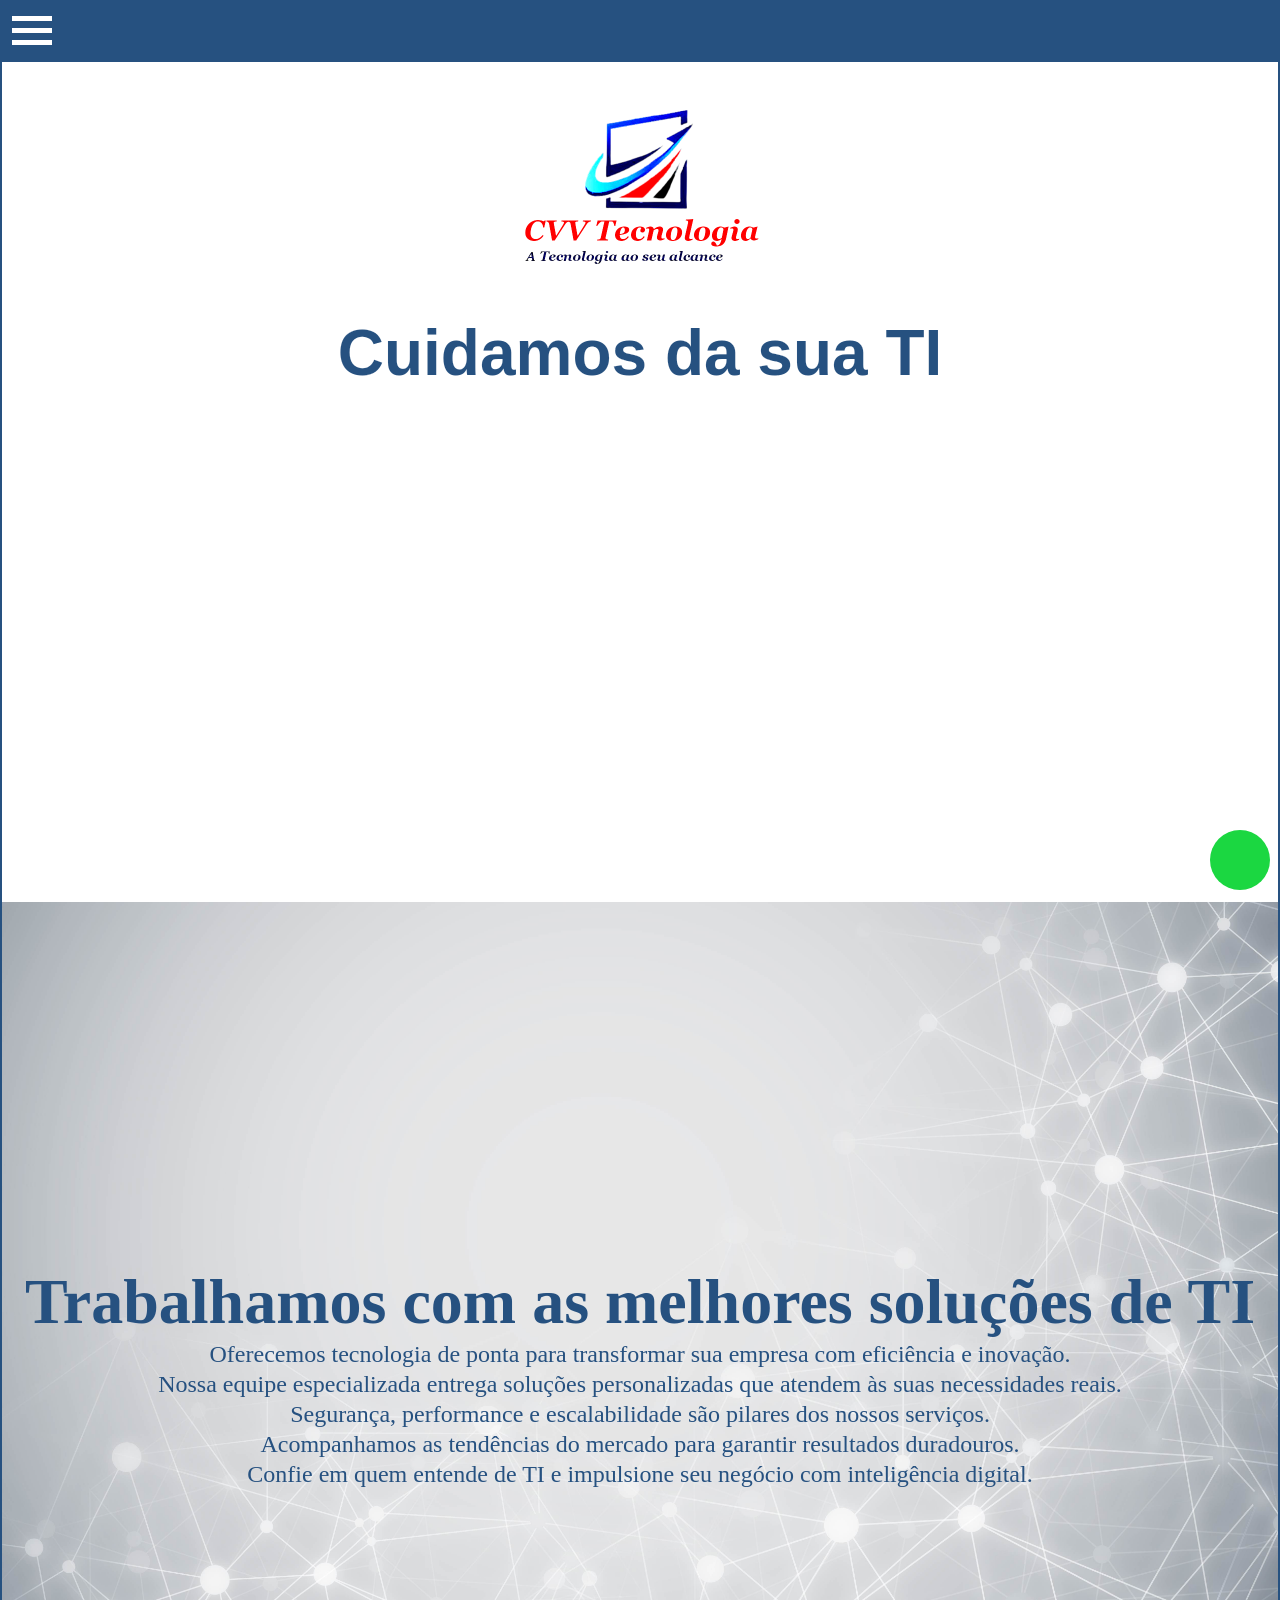
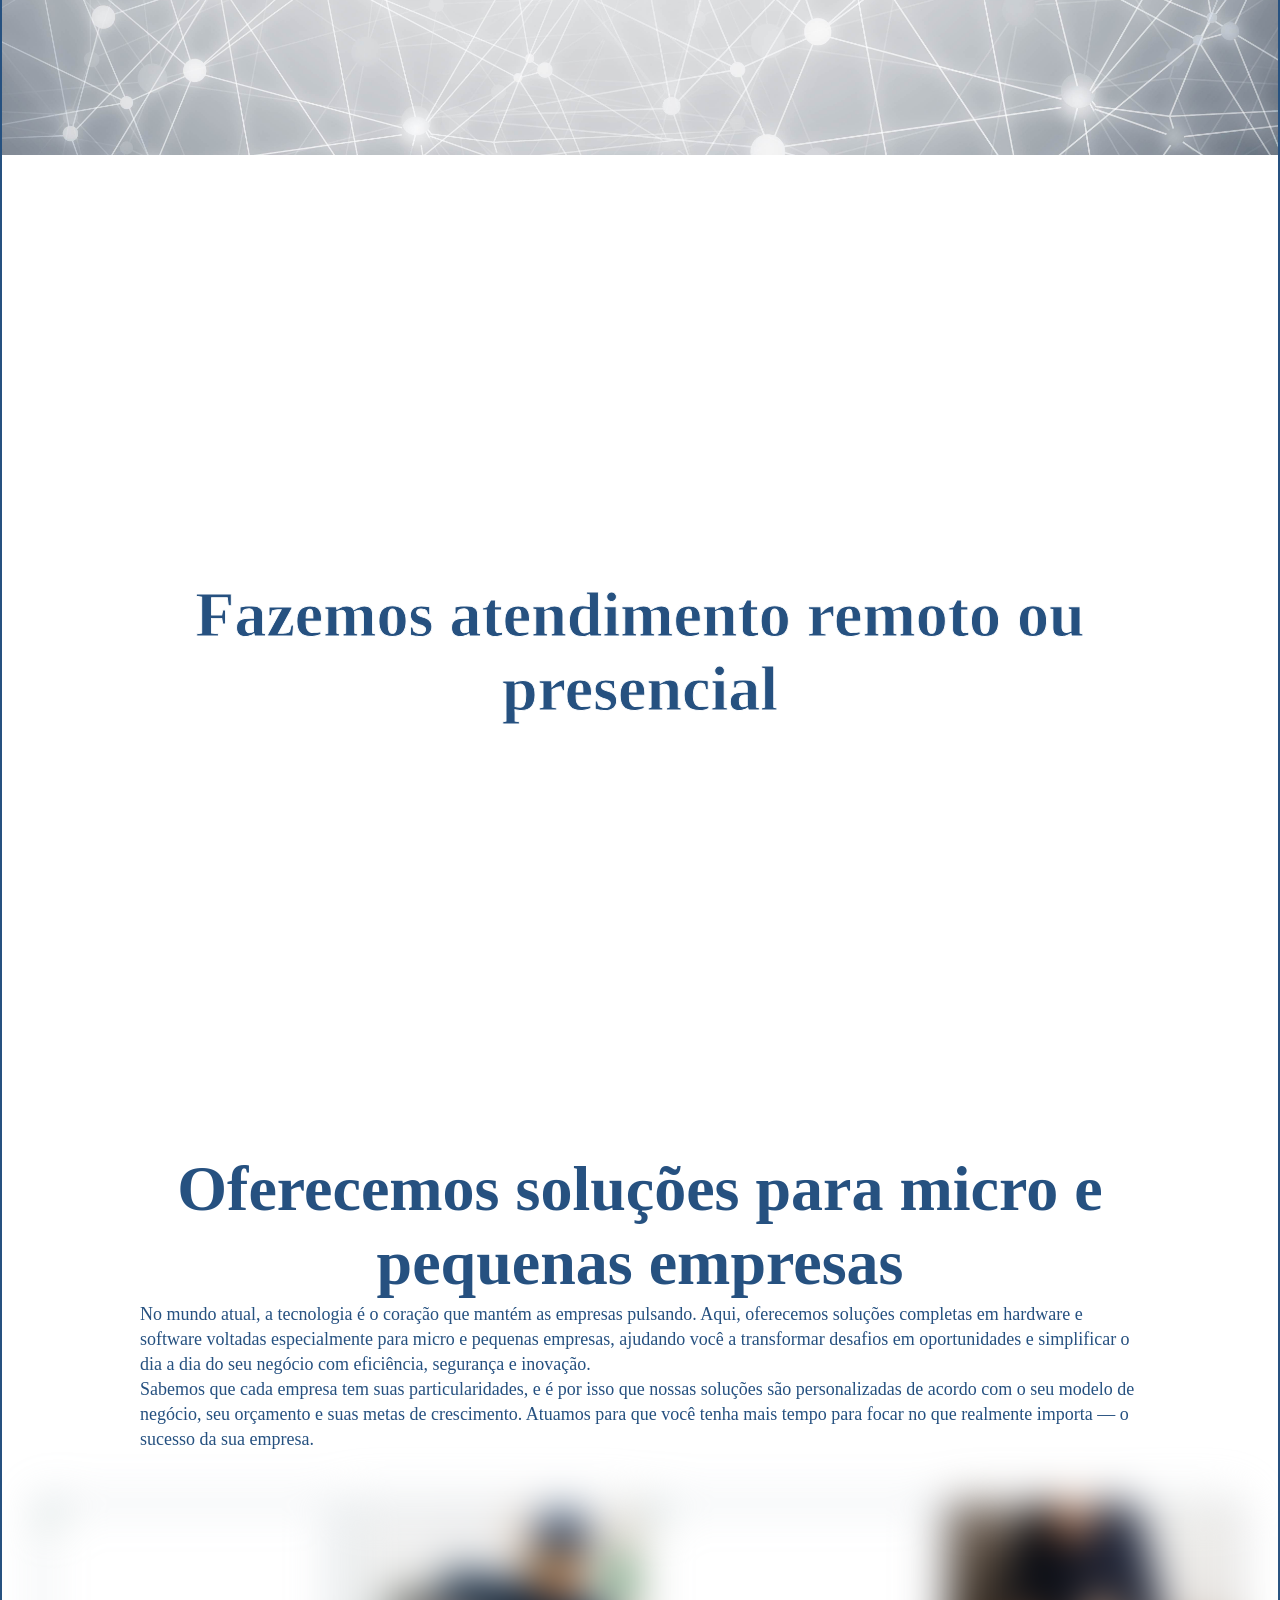
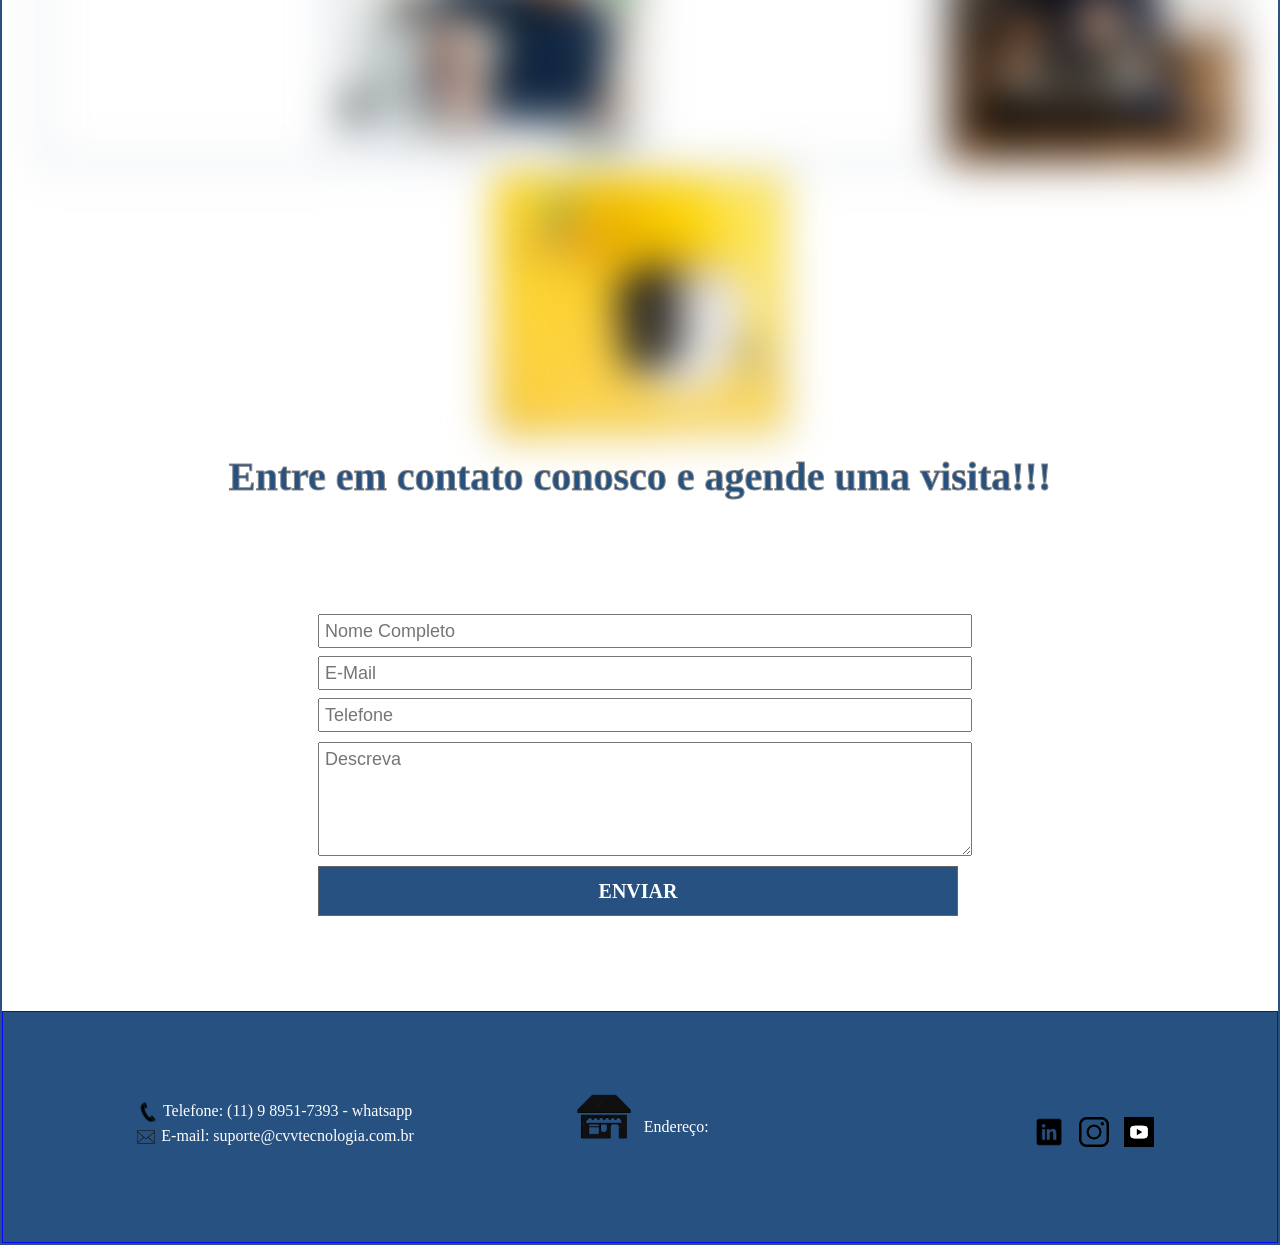
==== commit 7c1e6ce1: "atribuindo interatividade javascript" ====
--- a/index.html
+++ b/index.html
@@ -24,14 +24,7 @@
             </div>
              <nav>  
                   </div>       
-                <div class="container-logo">
-                    
-                    <a href="index.html">
-                        
-             
-        
-                        <img src="img/logos.png" alt="logo da empresa" id="marca"></a>
-                </div>
+                
     <div class="container-menu">    
               
         <ul class="menu">
@@ -46,9 +39,14 @@
    
    
    </nav>
-        
+   <div id="logo-anuncio">
+        <div class="container-logo">
+                     <a href="index.html">
+                        <img src="img/logos.png" alt="logo da empresa" id="marca"></a>
+                </div>
          <div class="container-anuncio">
         <span id="anuncio1">Cuidamos da sua TI para que você cuide do seu sucesso.</span>
+    </div>
     </div>
        </div>     
     </div>
@@ -145,11 +143,7 @@
                 background-size: 73%;background-repeat: no-repeat;background-color: #1bd741;background-position: center;"
                  target="_blank" href="https://wa.me/5511989517393?text=Oi%2C%20como%20posso%20ajudar%3F">link whatsapp</a>
                 
-                 <div class="container-social">
-                    <div><img src="img/linkedin-removebg-preview.png" alt=""></div>
-                    <div><img src="img/insta-removebg-preview.png" alt=""></div>
-                    <div><img src="img/youtube.png" alt=""></div>
-                </div>
+                 
                 <style>
                     .container-contato,
                     .container-social,
@@ -166,13 +160,17 @@
 
                 <div class="container-endereco">
                      <div><img src="img/home-removebg-preview.png" alt="">
-                    <span>Rua: Nancy Silva Cabral - 514 Bairro: Continental II</span>
+                    <span>Endereço:</span>
                    
                     <iframe src="https://www.google.com/maps/embed?pb=!4v1767522785655!6m8!1m7!1sPqW9rVuiG8ZK45PnwDYryg!2m2!1d-23.42677744384716!2d-46.54836018065593!3f32.63!4f0!5f0.7820865974627469" width="400" height="300" style="border:0;" allowfullscreen="" loading="lazy" referrerpolicy="no-referrer-when-downgrade"></iframe>
                     
                     </div>
                 </div>
-
+                <div class="container-social">
+                    <div id="link"><img src="img/linkedin-removebg-preview.png" alt=""></div>
+                    <div id="inst"><img src="img/insta-removebg-preview.png" alt=""></div>
+                    <div id="yout"><img src="img/youtube.png" alt=""></div>
+                </div>
 
             </div>
         </footer>
--- a/css/style.css
+++ b/css/style.css
@@ -154,13 +154,10 @@
 .container-p3{
     font-size: clamp(12px,4vw,18px);
     color: #265180;
-    width: auto;   
-    text-align: center;  
-    /* gap:50px; */
-    /* display: inline-block; */
     max-width: 1000px;
     width: 100%;
-    line-height: 30px;
+    line-height: 25px;
+    
     }
     .container-server{
         display: flex;
@@ -491,7 +488,13 @@
 @media screen and (max-width: 768px) {
     #container-index1{
         display: block;
-        background-image:none;
+        background-image:none;          
+    }
+    #logo-anuncio{
+        display: flex;
+        flex-direction: column;        
+        justify-content: center;
+        height: 400px;
     }
     #container-index{
         width: 50%;
@@ -500,8 +503,35 @@
         display: flex;
         align-items: center;
         justify-content: center;
-        /* flex-wrap: wrap; */
         height: 108px;
+    }
+    #container-index2{
+        background-image: url(../img/img-movel.jpg);
+        background-repeat: no-repeat;          
+        background-size: cover;
+        width: 100%;
+        min-height: 100vh;
+           }
+    #container-index3{
+        background-image: url(../img/profissional-de-ti-que-trabalha-para-garantir-o-funcionamento-eficiente-equipamento-centro-de-dados\ \(1\).jpg);
+        background-repeat: no-repeat;          
+        background-size: cover;
+        min-height: 100vh;
+    }       
+    .container-h1{
+        position: relative;
+        bottom: 100px;
+    }
+    .container-p3{
+        position: relative;
+    bottom: 50px;
+    text-align: center;
+    }
+    #container-servico{
+     position: relative;
+    bottom: 40px;   
+    }
+
     }
     .container-nav{
      width: auto;
@@ -524,7 +554,7 @@
     margin-top:7px;   
 }
 .container-endereco{
-    display: block;
+    display: ;
 
 }
 .container-caixa2{
@@ -532,11 +562,30 @@
    flex-direction: row;
    align-items: center;
    justify-content: center;
-   flex-direction: column;
+   /* flex-direction: column; */
    /* height: 150px;  */
-   gap: 25px;
+   gap: 150px;
    
    /* border: 1px solid #fff; */
 
 }
+.container-social {    
+    display: flex;
+    flex-direction: row;
+    gap: 15px;
+    cursor: pointer;
+}
+.container-social div{
+     width: 30px;
+    height: 30px;
+    display: flex;
+    flex-direction: row;
+    
+}
+.container-social img{
+     width: 30px;
+    height: 30px;
+    display: flex;
+    flex-direction: row;
+    margin:5px 5px 5px 5px;
 }
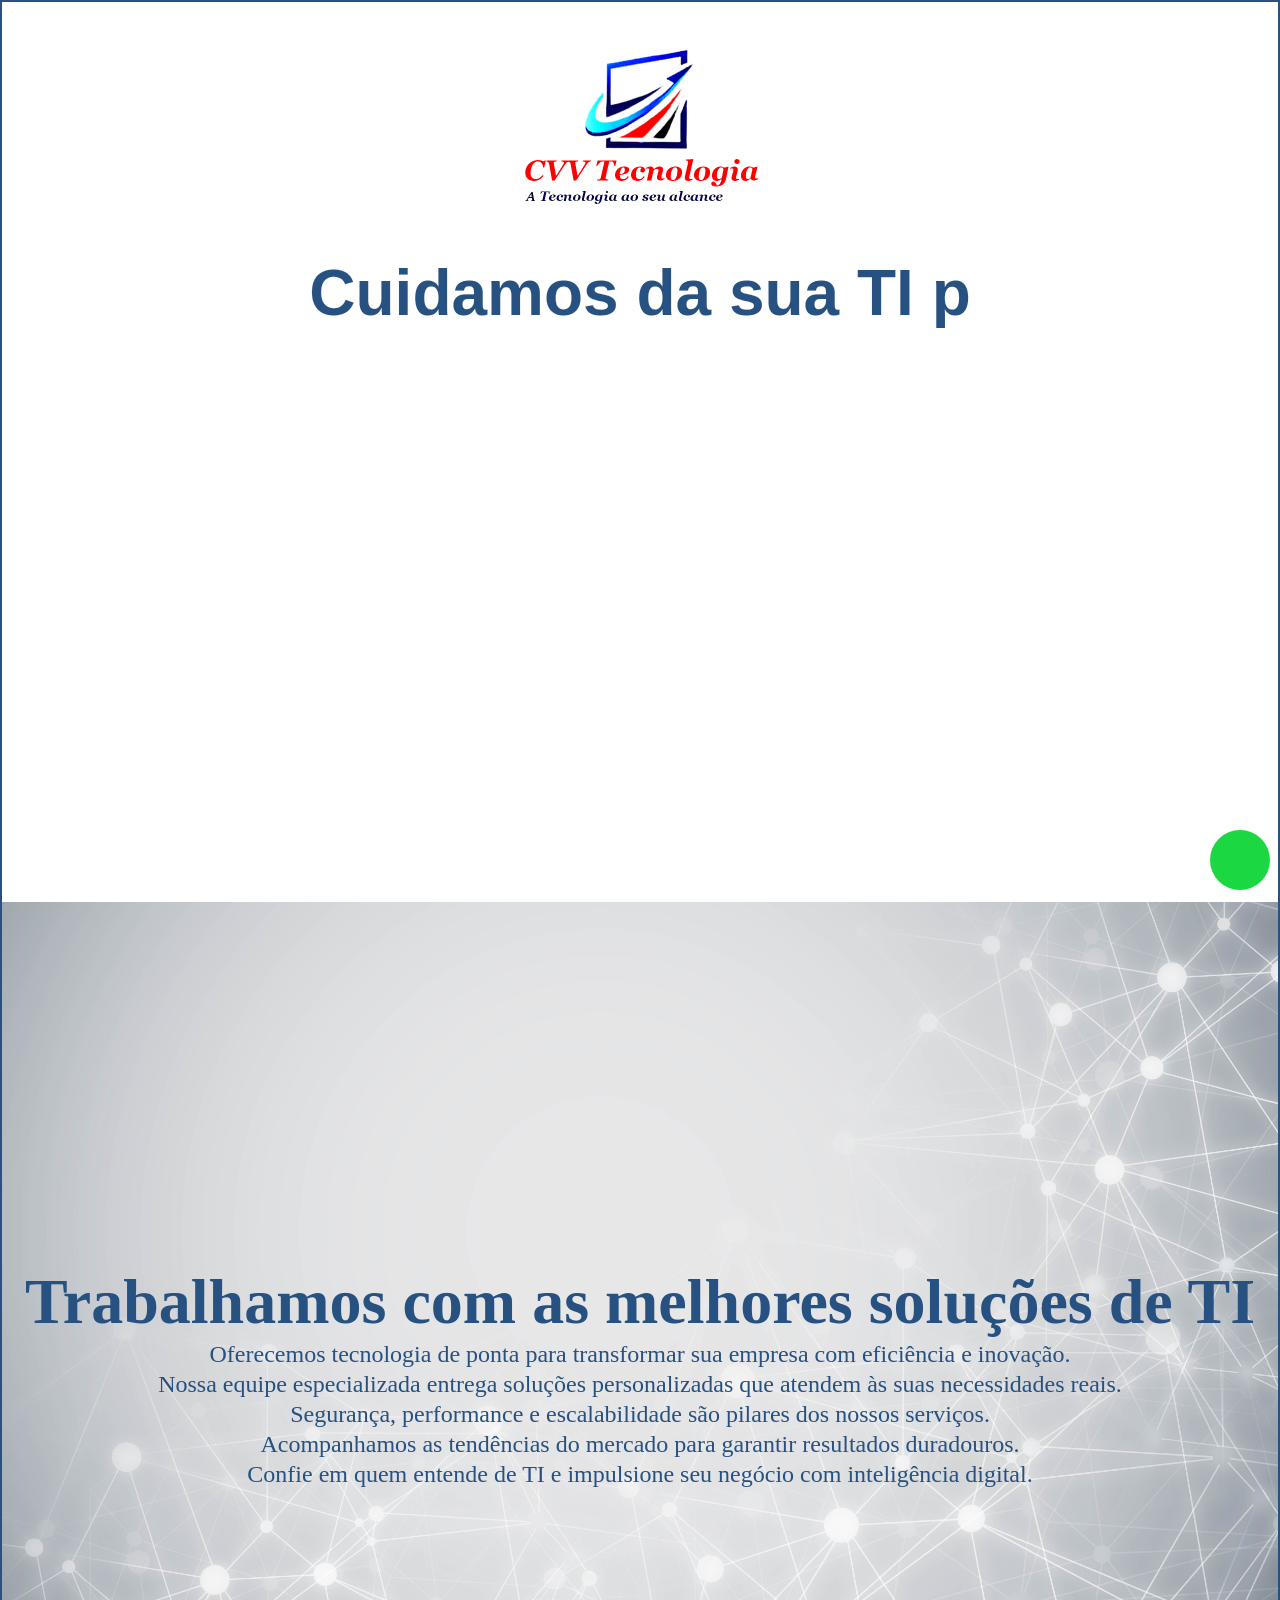
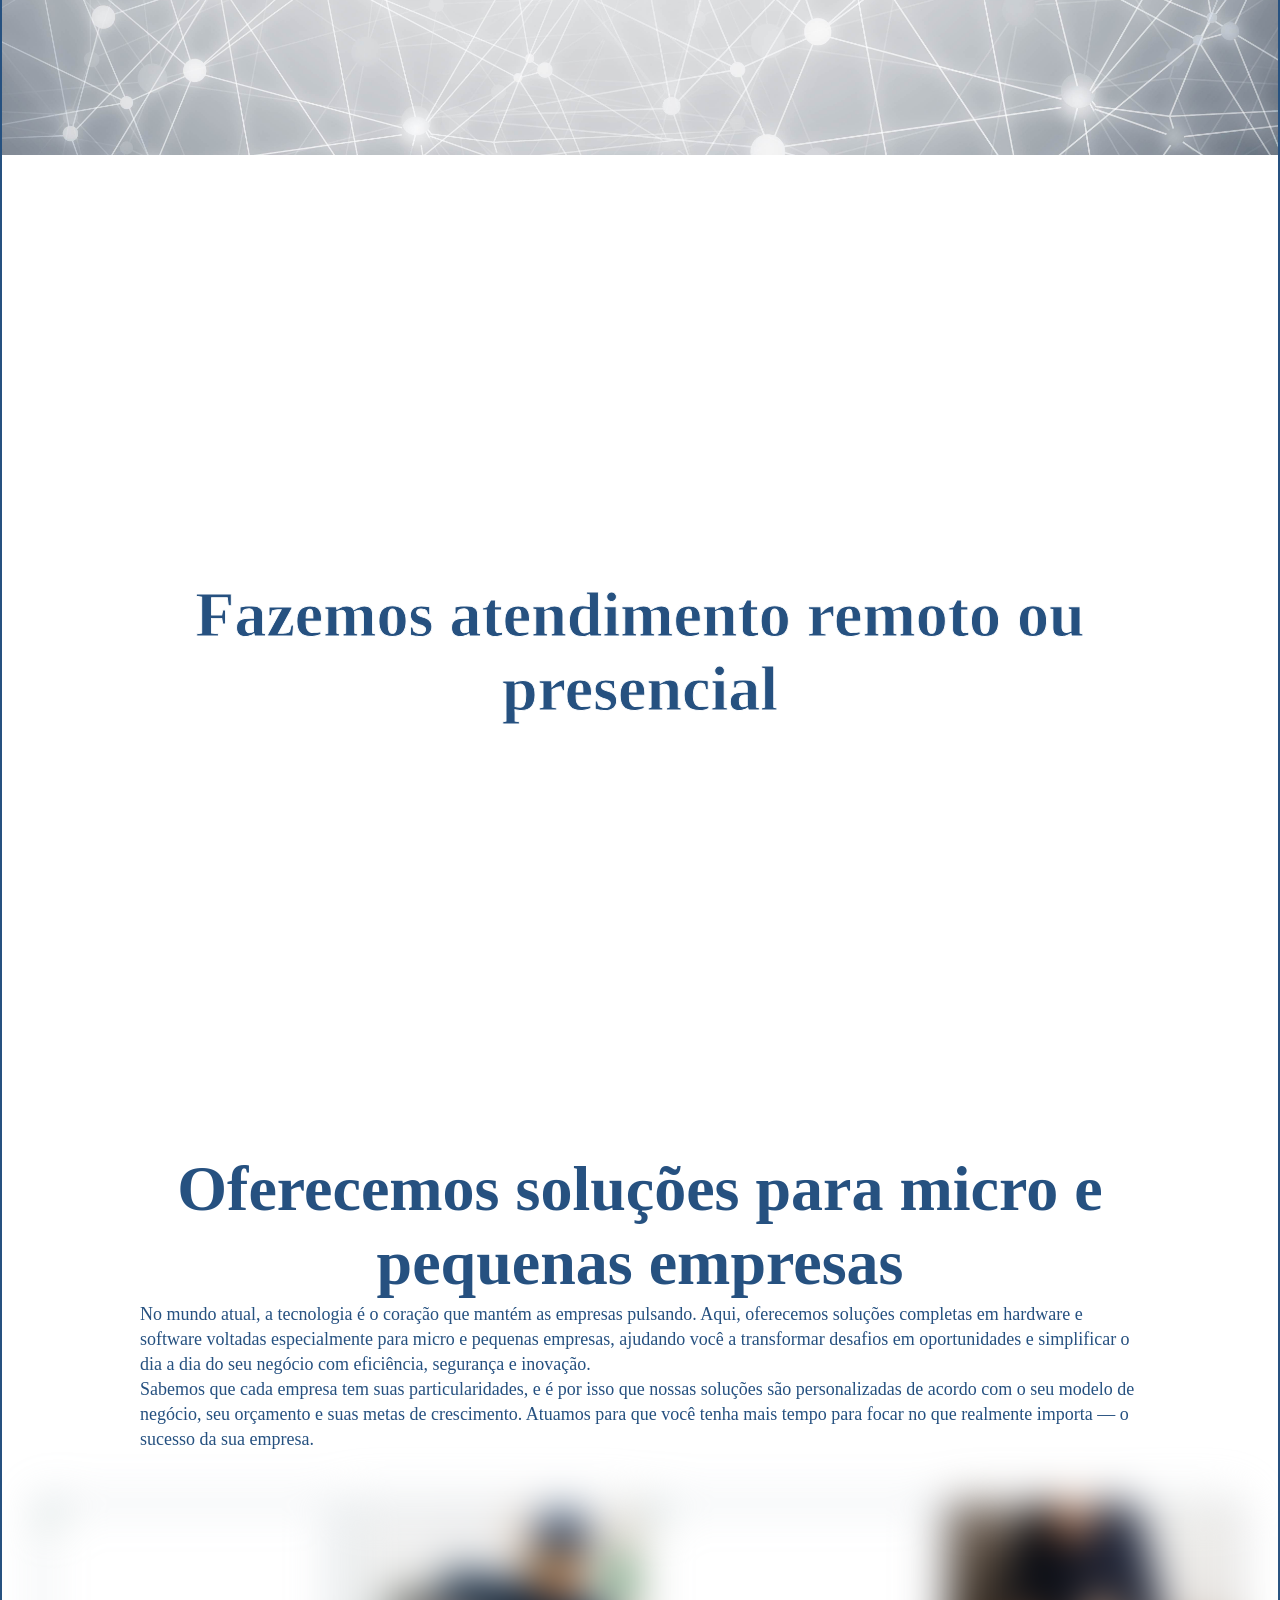
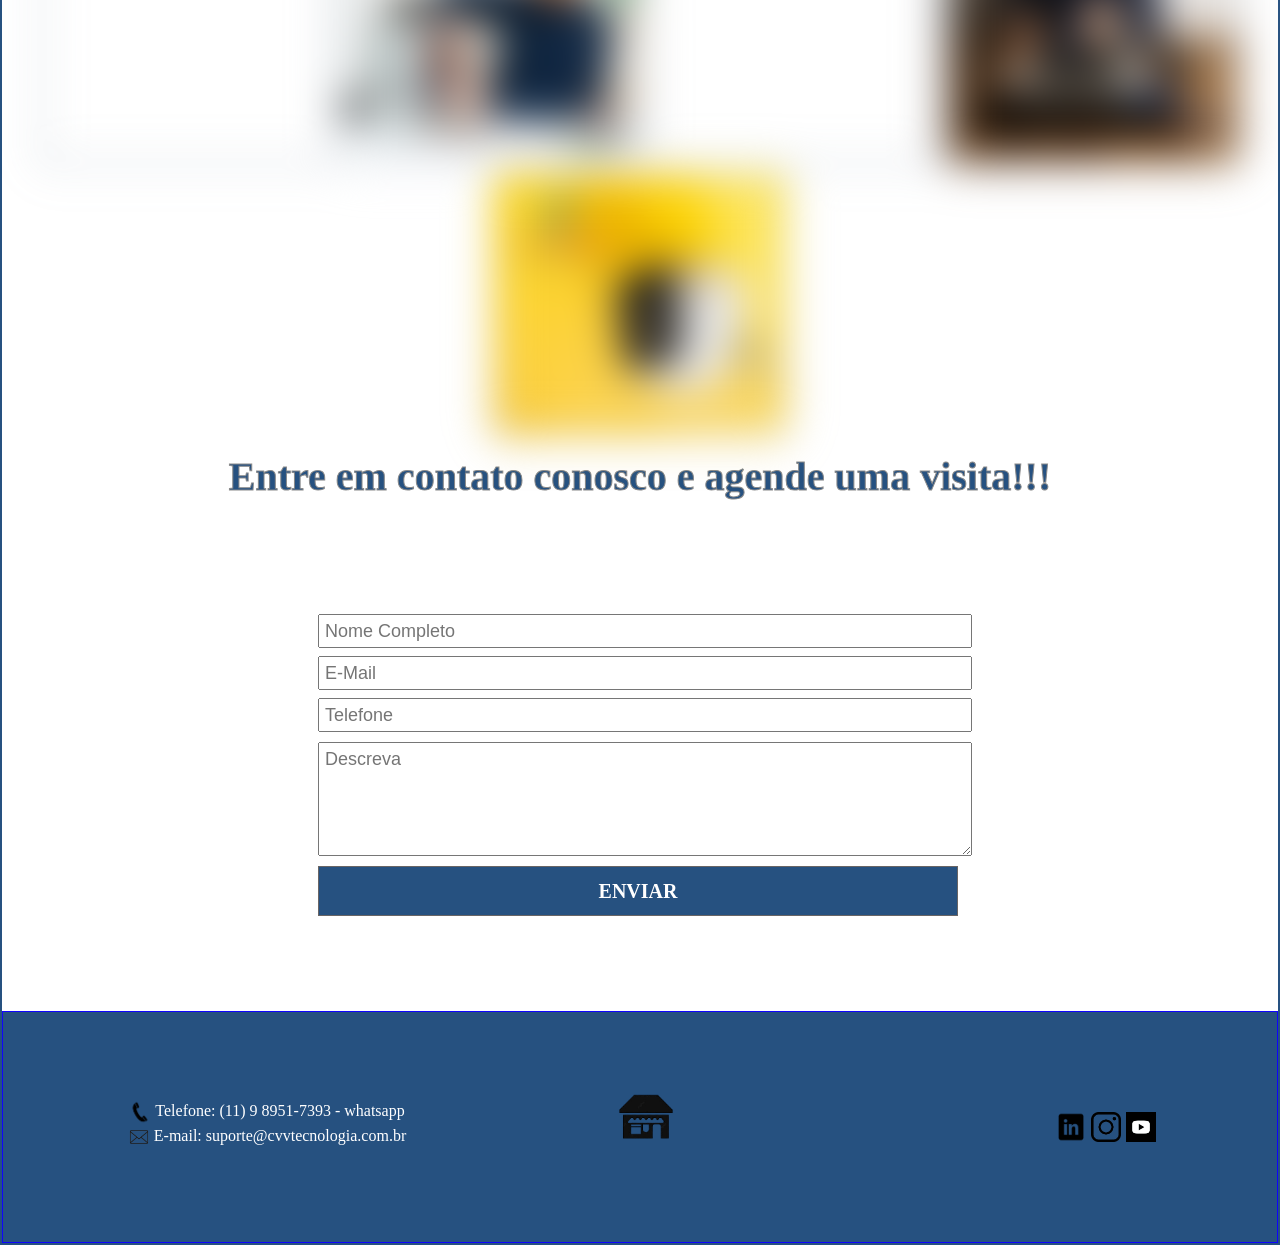
==== commit b465d848: "Correção da aba nav" ====
--- a/index.html
+++ b/index.html
@@ -1,187 +1,194 @@
 <!DOCTYPE html>
 <html lang="pt-br">
+
 <head>
     <meta charset="UTF-8">
     <meta name="viewport" content="width=device-width, initial-scale=1.0">
     <link rel="preconnect" href="https://fonts.googleapis.com">
     <link rel="preconnect" href="https://fonts.gstatic.com" crossorigin>
-    <link href="https://fonts.googleapis.com/css2?family=Allura&family=Arapey:ital@0;1&family=Bree+Serif&family=DM+Serif+Display:ital@0;1&family=Great+Vibes&family=Libre+Baskerville:ital,wght@0,400;0,700;1,400&display=swap" rel="stylesheet">
-    <link rel="stylesheet" href="css/style.css" media="screen"/>
+    <link
+        href="https://fonts.googleapis.com/css2?family=Allura&family=Arapey:ital@0;1&family=Bree+Serif&family=DM+Serif+Display:ital@0;1&family=Great+Vibes&family=Libre+Baskerville:ital,wght@0,400;0,700;1,400&display=swap"
+        rel="stylesheet">
+    <link rel="stylesheet" href="css/style.css" media="screen" />
     <link rel="shortcut icon" href="img/logo.png" type="image/x-icon">
-    
+
     <title></title>
 </head>
-    <div class="container-index"> 
-        <div id="container-index1"> 
-            
-            <div class="container-nav">
-                <div class="container-muda">
-               <div class="container-hamburguer">
-            <div></div>
-            <div></div>
-            <div></div>
+<div class="container-index">
+    <div id="container-index1">
+
+        <div class="container-nav">
+            <div class="container-muda">
+                <!-- Menu Hamburguer feito com css -->
+                <div class="container-hamburguer">
+                    <div></div>
+                    <div></div>
+                    <div></div>
+                </div>
             </div>
+        </div>
+        <nav>
+            <div class="container-menu">
+                <ul class="menu">
+                    <li><a href="#marca"> inicio</a></li>
+                    <li><a href="#servico"> serviços</a></li>
+                    <li><a href="#pag2"> sobre</a></li>
+                    <li><a href="#pag3"> contato</a></li>
+                </ul>
             </div>
-             <nav>  
-                  </div>       
-                
-    <div class="container-menu">    
-              
-        <ul class="menu">
-           <li><a href="#marca"> inicio</a></li>
-           <li><a href="#servico"> serviços</a></li>           
-           <li><a href="#pag2"> sobre</a></li>
-           <li><a href="#pag3"> contato</a></li>
-         </ul>
-      </div>
-      
-   
-   
-   
-   </nav>
-   <div id="logo-anuncio">
-        <div class="container-logo">
-                     <a href="index.html">
-                        <img src="img/logos.png" alt="logo da empresa" id="marca"></a>
-                </div>
-         <div class="container-anuncio">
-        <span id="anuncio1">Cuidamos da sua TI para que você cuide do seu sucesso.</span>
-    </div>
-    </div>
-       </div>     
-    </div>
-          
-    </div>
-     
-        
-    <div id="container-index2" >
-        <div class="container-h1">
-            <h1>Trabalhamos com as melhores soluções de TI</h1>
-        
-        <div class="container-p">
-       <p>Oferecemos tecnologia de ponta para transformar sua empresa com eficiência e inovação.</p><p>
-        Nossa equipe especializada entrega soluções personalizadas que atendem às suas necessidades reais.</p>
-       <p> Segurança, performance e escalabilidade são pilares dos nossos serviços.</p>
-        <p>Acompanhamos as tendências do mercado para garantir resultados duradouros.</p>
-      <p>  Confie em quem entende de TI e impulsione seu negócio com inteligência digital.</p>
-        </div>
+        </nav>
+        <div id="logo-anuncio">
+            <div class="container-logo">
+                <a href="index.html">
+                    <img src="img/logos.png" alt="logo da empresa" id="marca"></a>
+            </div>
+            <div class="container-anuncio">
+                <span id="anuncio1">Cuidamos da sua TI para que você cuide do seu sucesso.</span>
+            </div>
         </div>
     </div>
-    <div id="container-index3" class="">
-        <div class="container-index3b">
+</div>
+
+<div id="container-index2">
+    <div class="container-h1">
+        <h1>Trabalhamos com as melhores soluções de TI</h1>
+
+        <div class="container-p">
+            <p>Oferecemos tecnologia de ponta para transformar sua empresa com eficiência e inovação.</p>
+            <p>
+                Nossa equipe especializada entrega soluções personalizadas que atendem às suas necessidades reais.</p>
+            <p> Segurança, performance e escalabilidade são pilares dos nossos serviços.</p>
+            <p>Acompanhamos as tendências do mercado para garantir resultados duradouros.</p>
+            <p> Confie em quem entende de TI e impulsione seu negócio com inteligência digital.</p>
+        </div>
+    </div>
+</div>
+<div id="container-index3" class="">
+    <div class="container-index3b">
         <div class="container-h2">
             <h1>Fazemos atendimento remoto ou presencial</h1>
         </div>
-            <div class="container-p2">
-        <!-- <p>Lorem ipsum dolor sit amet, consectetur adipiscing elit, sed do eiusmod tempor incididunt ut labore 
+        <div class="container-p2">
+            <!-- <p>Lorem ipsum dolor sit amet, consectetur adipiscing elit, sed do eiusmod tempor incididunt ut labore 
             et dolore magna aliqua. Ut enim ad minim veniam, quis nostrud exercitation ullamco laboris nisi ut 
             aliquip ex ea commodo consequat.</p><p>Duis aute irure dolor in reprehenderit in voluptate velit 
             esse cillum dolore eu fugiat nulla pariatur. Excepteur sint occaecat cupidatat non proident, sunt 
             in culpa qui officia deserunt mollit anim id est laborum.</p> -->
         </div>
-    
+
     </div>
-    </div>
-     <div id="container-index4">
-        <div class="container-index4b">
+</div>
+<div id="container-index4">
+    <div class="container-index4b">
         <div class="container-h3">
             <h1>Oferecemos soluções para micro e pequenas empresas</h1>
         </div>
         <div class="container-p3">
-       <p>No mundo atual, a tecnologia é o coração que mantém as empresas pulsando. Aqui, oferecemos soluções 
-        completas em hardware e software voltadas especialmente para micro e pequenas empresas, ajudando você 
-        a transformar desafios em oportunidades e simplificar o dia a dia do seu negócio com eficiência, 
-        segurança e inovação.</p>
-        <p>Sabemos que cada empresa tem suas particularidades, e é por isso que nossas soluções são 
-            personalizadas de acordo com o seu modelo de negócio, seu orçamento e suas metas de crescimento. Atuamos 
-            para que você tenha mais tempo para focar no que realmente importa — o sucesso da sua empresa.</p>
+            <p>No mundo atual, a tecnologia é o coração que mantém as empresas pulsando. Aqui, oferecemos soluções
+                completas em hardware e software voltadas especialmente para micro e pequenas empresas, ajudando você
+                a transformar desafios em oportunidades e simplificar o dia a dia do seu negócio com eficiência,
+                segurança e inovação.</p>
+            <p>Sabemos que cada empresa tem suas particularidades, e é por isso que nossas soluções são
+                personalizadas de acordo com o seu modelo de negócio, seu orçamento e suas metas de crescimento. Atuamos
+                para que você tenha mais tempo para focar no que realmente importa — o sucesso da sua empresa.</p>
         </div>
-        
-        </div>
-        <div class="container-server">
+
+    </div>
+    <div class="container-server">
         <div id="container-servico" class="hidden">
             <div class="hidden"><img src="img/multiracial-group-students-training-computer-class.jpg" alt=""></div>
             <div class="hidden"><img src="img/Técnico de TI trabalhando em PC.png" alt=""></div>
-            <div class="hidden"><img src="img/[base64].jpg" alt=""></div>
+            <div class="hidden"><img
+                    src="img/[base64].jpg"
+                    alt=""></div>
             <div class="hidden"><img src="img/ChatGPT Image 3 de nov. de 2025, 10_45_42.png" alt=""></div>
             <div class="hidden"><img src="img/Câmera de Segurança em Fundo Amarelo.png" alt=""></div>
         </div>
-        </div>
-        </div>
-    
-        <class id="container-index5">
-        <div class="pag3" id="#pag3">
-            <div class="container-form">
-           <div class="container-texto">
-            <h2>Entre em contato conosco e agende uma visita!!!</h2>
-              </div>   
-           
-              
+    </div>
+</div>
 
-            <div class="container-alinhar">  
-                              
-            <form action="https://formspree.io/f/mnjnorpp" method="POST" id="formulario">   
-                
-                <input type="hidden" name="_redirect" value="https://cvvtecnologia.vercel.app/index.html">
+<class id="container-index5">
+    <div class="pag3" id="#pag3">
+        <div class="container-form">
+            <div class="container-texto">
+                <h2>Entre em contato conosco e agende uma visita!!!</h2>
+            </div>
 
-               <input type="text" name="nome" placeholder="nome completo"required id="nome" >
-               <input type="email" name="email"placeholder="e-mail"required id="email">
-               <input type="tel" name="telefone"placeholder="telefone"required id="telefone">
-               <textarea name="assunto"required id="assunto" cols="53" rows="9" placeholder="Descreva"></textarea>
-               <input type="submit" value="Enviar"class=btn-submit id="btn-enviar" onmouseover="btnColor()" onmouseout="btnColorOut()">
-              </form>
-              
-             </div>
+
+
+            <div class="container-alinhar">
+
+                <form action="https://formspree.io/f/mnjnorpp" method="POST" id="formulario">
+
+                    <input type="hidden" name="_redirect" value="https://cvvtecnologia.vercel.app/index.html">
+
+                    <input type="text" name="nome" placeholder="nome completo" required id="nome">
+                    <input type="email" name="email" placeholder="e-mail" required id="email">
+                    <input type="tel" name="telefone" placeholder="telefone" required id="telefone">
+                    <textarea name="assunto" required id="assunto" cols="53" rows="9" placeholder="Descreva"></textarea>
+                    <input type="submit" value="Enviar" class=btn-submit id="btn-enviar" onmouseover="btnColor()"
+                        onmouseout="btnColorOut()">
+                </form>
+
             </div>
         </div>
-      <footer>
-            <div class="container-caixa2">
-                
-                
-                <a style="background-image: url(https://i.ibb.co/RvTJC4r/whatsapp.png); border-radius: 34px;width: 60px; 
+    </div>
+    <footer>
+        <div class="container-caixa2">
+
+
+            <a style="background-image: url(https://i.ibb.co/RvTJC4r/whatsapp.png); border-radius: 34px;width: 60px; 
                 font-size: 0; height: 60px;position: fixed;right: 10px;z-index: 999;display: block;bottom: 10px;
                 background-size: 73%;background-repeat: no-repeat;background-color: #1bd741;background-position: center;"
-                 target="_blank" href="https://wa.me/5511989517393?text=Oi%2C%20como%20posso%20ajudar%3F">link whatsapp</a>
-                
-                 
-                <style>
-                    .container-contato,
-                    .container-social,
-                    .container-endereco
-                    {                    
-                        color: #fff;
-                    }
-                </style>
+                target="_blank" href="https://wa.me/5511989517393?text=Oi%2C%20como%20posso%20ajudar%3F">link
+                whatsapp</a>
 
-                <div class="container-contato">
-                           <div><img src="img/fone-removebg-preview.png" alt=""><span>Telefone: (11) 9 8951-7393 - whatsapp</span></div>
-                    <div><img src="img/correio-removebg-preview (1).png" alt=""><span>E-mail: suporte@cvvtecnologia.com.br</span></div>                
-                </div>              
 
-                <div class="container-endereco">
-                     <div><img src="img/home-removebg-preview.png" alt="">
-                    <span>Endereço:</span>
-                   
-                    <iframe src="https://www.google.com/maps/embed?pb=!4v1767522785655!6m8!1m7!1sPqW9rVuiG8ZK45PnwDYryg!2m2!1d-23.42677744384716!2d-46.54836018065593!3f32.63!4f0!5f0.7820865974627469" width="400" height="300" style="border:0;" allowfullscreen="" loading="lazy" referrerpolicy="no-referrer-when-downgrade"></iframe>
+            <style>
+                .container-contato,
+                .container-social,
+                .container-endereco {
+                    color: #fff;
+                }
+            </style>
+
+            <div class="container-contato">
+                <div><img src="img/fone-removebg-preview.png" alt=""><span>Telefone: (11) 9 8951-7393 - whatsapp</span>
+                </div>
+                <div><img src="img/correio-removebg-preview (1).png" alt=""><span>E-mail:
+                        suporte@cvvtecnologia.com.br</span></div>
+            </div>
+
+            <div class="container-endereco">
+                <div>
+                    <a href="https://www.google.com/maps/@-23.4315703,-46.5451525,15z?entry=ttu&g_ep=EgoyMDI1MTIwOS4wIKXMDSoASAFQAw%3D%3D">
+
+                    <img src="img/home-removebg-preview.png" alt="">
                     
-                    </div>
+                    </a>
+                    <iframe
+                        width="400" height="300" style="border:0;" allowfullscreen="" loading="lazy"
+                        referrerpolicy="no-referrer-when-downgrade"></iframe>
+
                 </div>
-                <div class="container-social">
-                    <div id="link"><img src="img/linkedin-removebg-preview.png" alt=""></div>
-                    <div id="inst"><img src="img/insta-removebg-preview.png" alt=""></div>
-                    <div id="yout"><img src="img/youtube.png" alt=""></div>
-                </div>
+            </div>
+            <div class="container-social">
+                <div id="link"><img src="img/linkedin-removebg-preview.png" alt=""></div>
+                <div id="inst"><img src="img/insta-removebg-preview.png" alt=""></div>
+                <div id="yout"><img src="img/youtube.png" alt=""></div>
+            </div>
 
-            </div>
-        </footer>
-            
-        
+        </div>
+    </footer>
 
-       
 
-        <style>
-            @import url('https://fonts.googleapis.com/css2?family=Allura&family=Arapey:ital@0;1&family=Bree+Serif&family=DM+Serif+Display:ital@0;1&family=Great+Vibes&family=Libre+Baskerville:ital,wght@0,400;0,700;1,400&display=swap');
-            </style>
-            </body>
-            <script src="js/script.js"></script>
+
+
+
+    <style>
+        @import url('https://fonts.googleapis.com/css2?family=Allura&family=Arapey:ital@0;1&family=Bree+Serif&family=DM+Serif+Display:ital@0;1&family=Great+Vibes&family=Libre+Baskerville:ital,wght@0,400;0,700;1,400&display=swap');
+    </style>
+    </body>
+    <script src="js/script.js"></script>
+
 </html>
--- a/css/style.css
+++ b/css/style.css
@@ -86,12 +86,12 @@
     min-height: 100vh;
     /* background-color: #000; */
     /* filter: brightness(0.7); */
-    transition: transform 0.5s ease;
+    /* transition: transform 0.5s ease; */
    
 }
-#container-index3:hover{
+/* #container-index3:hover{
     transform: scale(1.1);
-}
+} */
 .container-index3b{
     display: flex;
     flex-direction: column;
@@ -189,10 +189,13 @@
 /* menu hamburguer------------------ */
 
 .container-nav{
-     width: auto;
+    width: auto;
     height: 60px;
     background-color: #265180;
     display: none;
+}
+.container-nav:hover{
+    cursor: pointer;
 }
 .container-muda{
    display: flex;
@@ -208,6 +211,7 @@
     height:5px;
     background-color:#fff;
     margin-top:7px;
+    
    
 }
 .container-menu{
@@ -485,10 +489,11 @@
 
 /* -----------------------------Inciando definiçao responsiva--------------------------- */
 
-@media screen and (max-width: 768px) {
+@media screen and (max-width: 768px)   {
     #container-index1{
-        display: block;
-        background-image:none;          
+        background-image: url(../img/escritorio-moderno-com-ninguem-presente.jpg);   
+        background-repeat: no-repeat;
+        background-size: cover;
     }
     #logo-anuncio{
         display: flex;
@@ -532,12 +537,12 @@
     bottom: 40px;   
     }
 
-    }
+    
     .container-nav{
      width: auto;
     height: 60px;
     background-color: #265180;
-    display: block;
+    display:block;
 }
     .container-muda{
    display: flex;
@@ -553,10 +558,10 @@
     background-color:#fff;
     margin-top:7px;   
 }
-.container-endereco{
+/* .container-endereco{
     display: ;
 
-}
+} */
 .container-caixa2{
    display: flex;
    flex-direction: row;
@@ -564,7 +569,7 @@
    justify-content: center;
    /* flex-direction: column; */
    /* height: 150px;  */
-   gap: 150px;
+   /* gap: 150px; */
    
    /* border: 1px solid #fff; */
 
@@ -588,4 +593,10 @@
     display: flex;
     flex-direction: row;
     margin:5px 5px 5px 5px;
+}
+.container-caixa2{
+    flex-direction: column;
+    gap: 10px;
+    align-items:baseline;
+}
 }
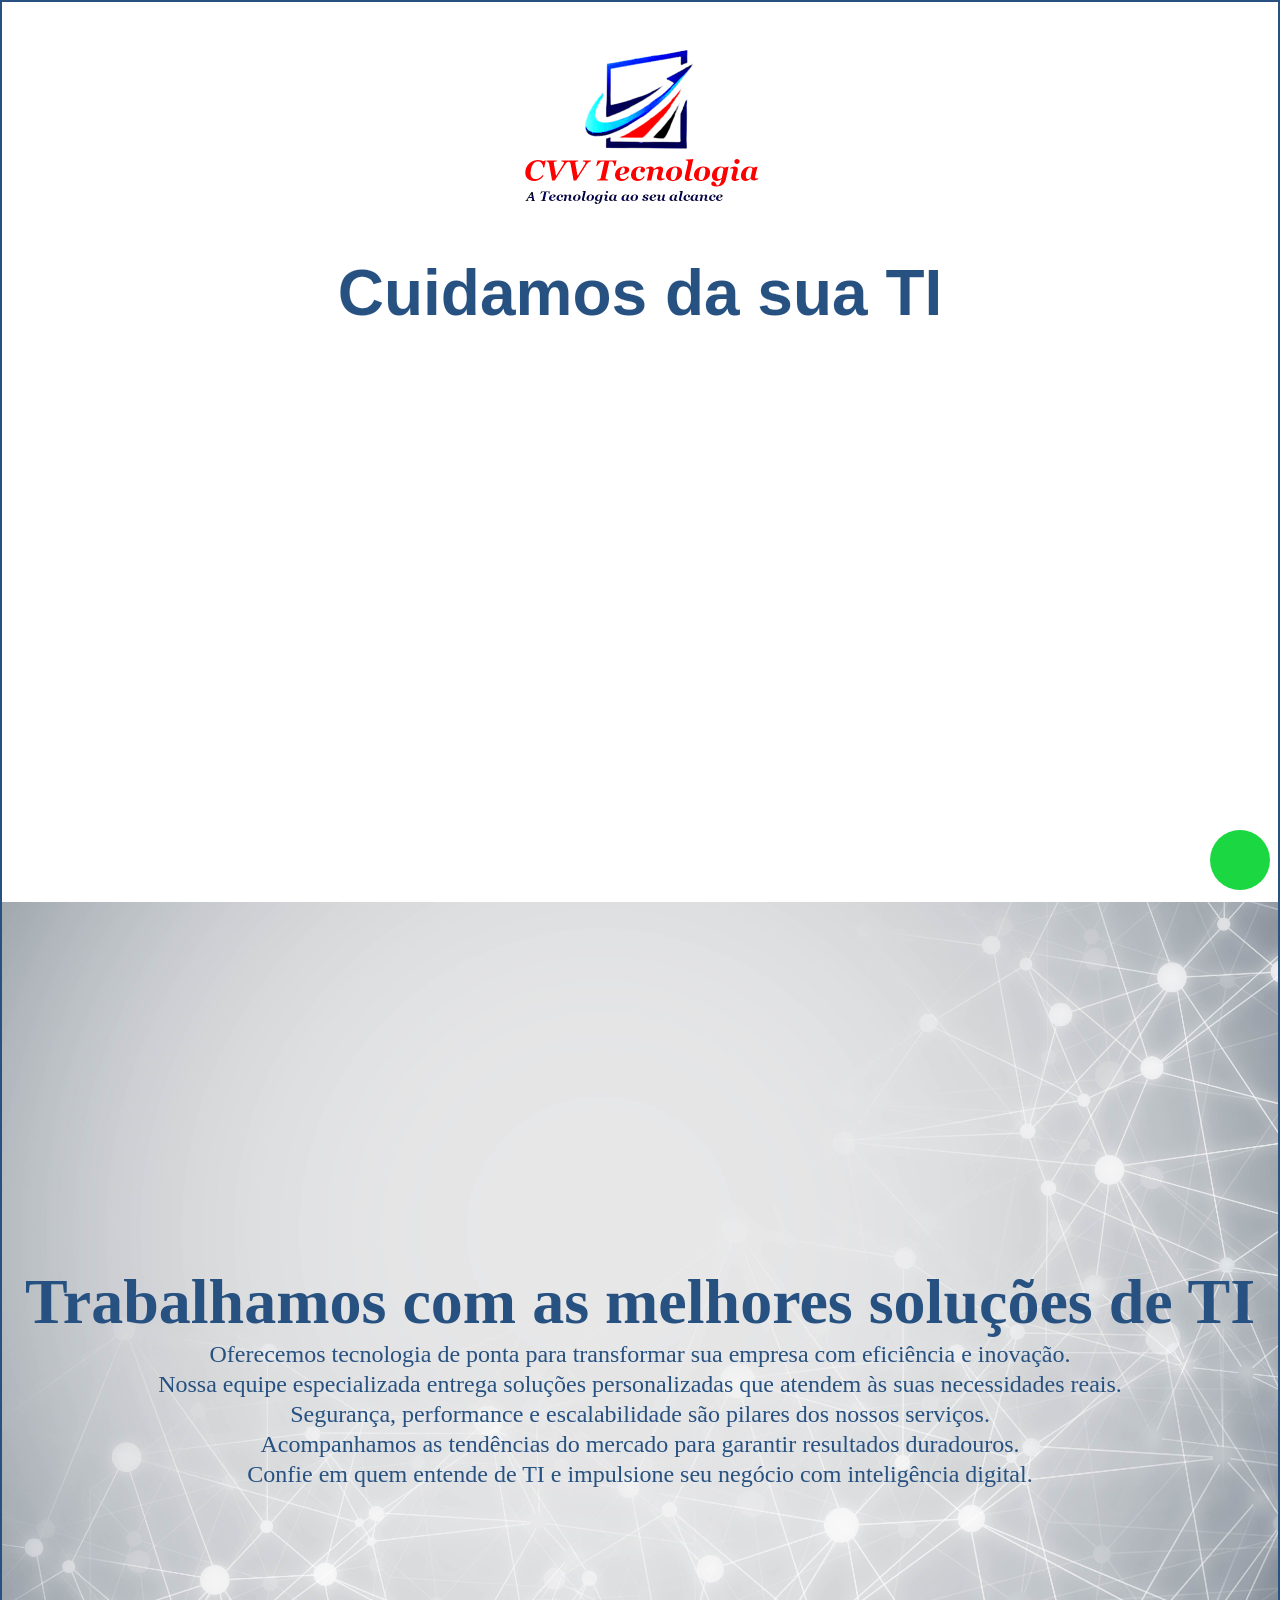
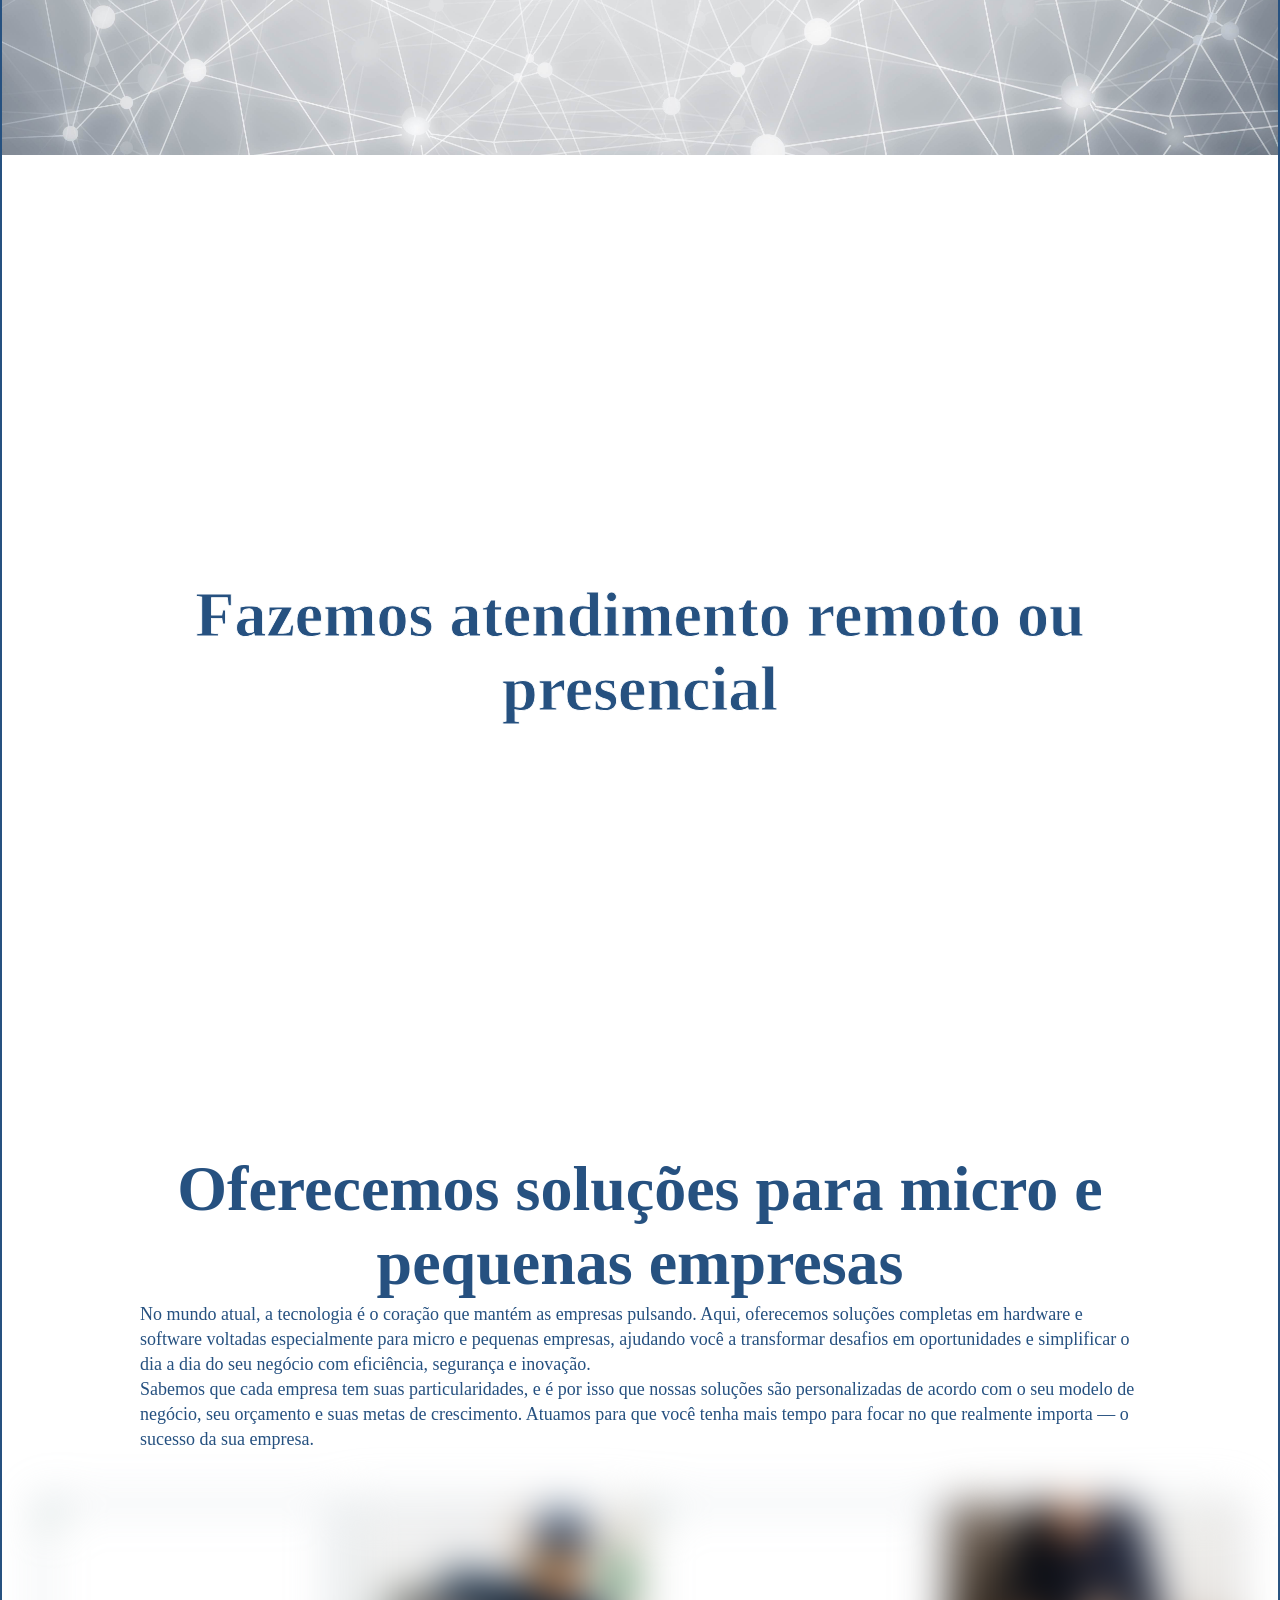
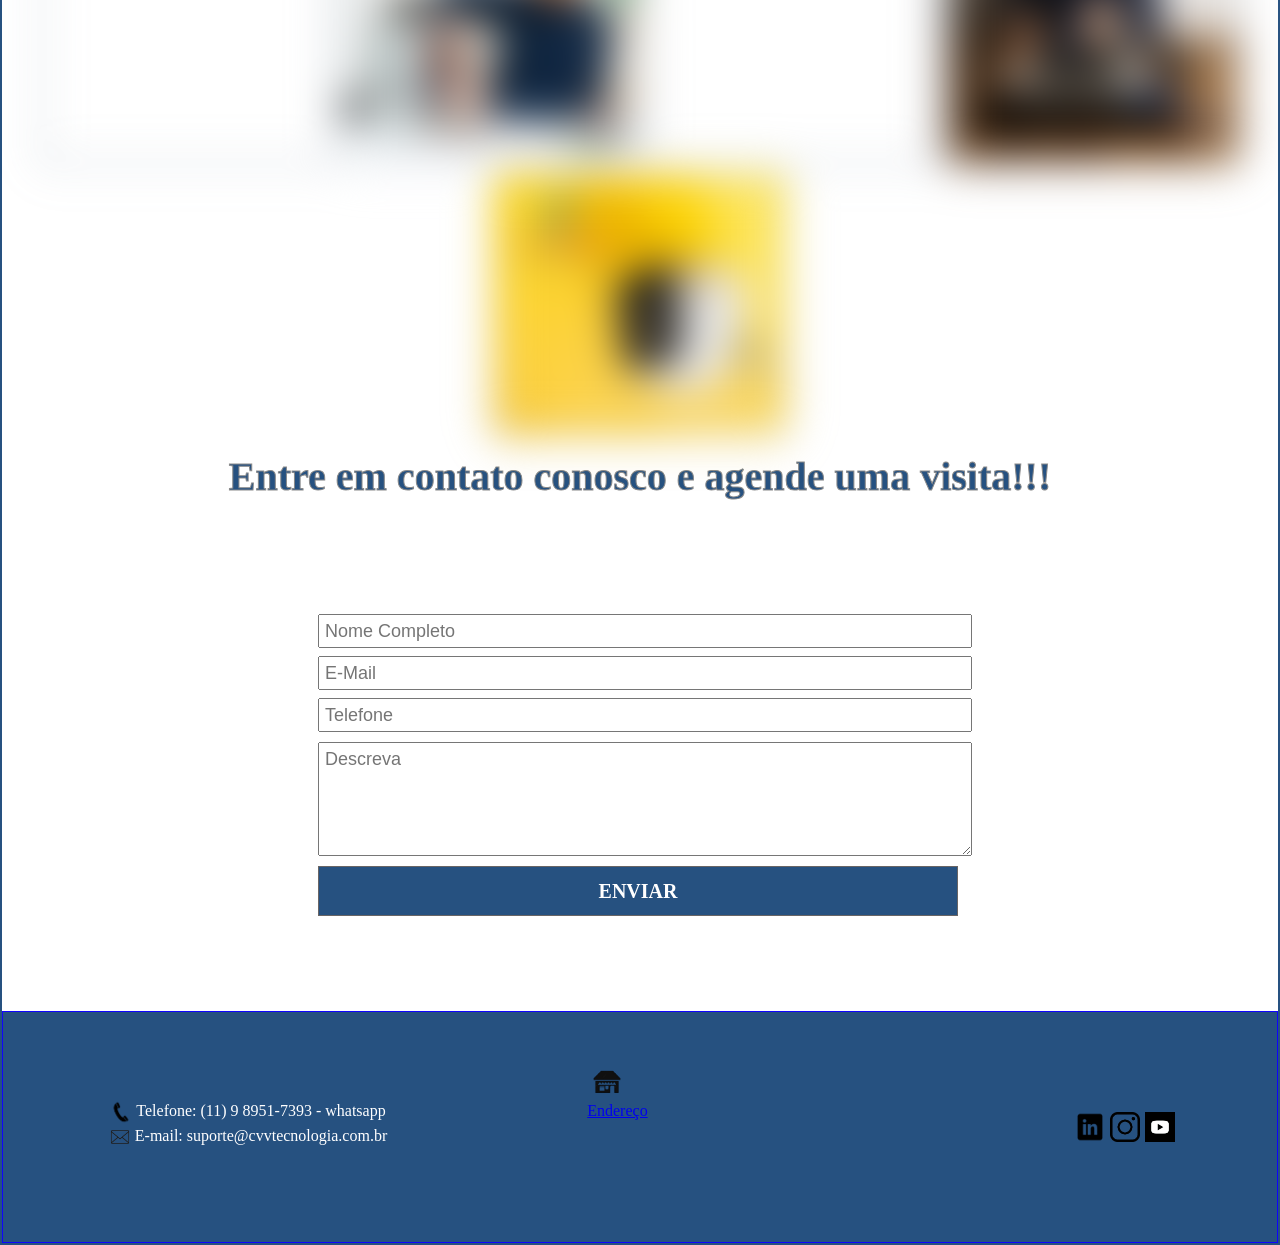
==== commit 65c36bd8: "Correção do menu hamburguer" ====
--- a/index.html
+++ b/index.html
@@ -18,32 +18,33 @@
     <div id="container-index1">
 
         <div class="container-nav">
-            <div class="container-muda">
-                <!-- Menu Hamburguer feito com css -->
-                <div class="container-hamburguer">
+            <div class="container-navbar">
+                <div class="container-hamburguer" onclick="abrirMenu()">
                     <div></div>
                     <div></div>
                     <div></div>
                 </div>
             </div>
+            <nav>
+                <ul id="menu">
+                    <li><a href="#container-index"> inicio</a></li>
+                    <li><a href="#container-index2"> serviços</a></li>
+                    <li><a href="#container-index3"> sobre</a></li>
+                    <li><a href="#container-index4"> contato</a></li>
+                    <li><a href="#container-index5"> contato</a></li>
+                </ul>
+
+            </nav>
         </div>
-        <nav>
-            <div class="container-menu">
-                <ul class="menu">
-                    <li><a href="#marca"> inicio</a></li>
-                    <li><a href="#servico"> serviços</a></li>
-                    <li><a href="#pag2"> sobre</a></li>
-                    <li><a href="#pag3"> contato</a></li>
-                </ul>
-            </div>
-        </nav>
+
+
         <div id="logo-anuncio">
             <div class="container-logo">
                 <a href="index.html">
                     <img src="img/logos.png" alt="logo da empresa" id="marca"></a>
             </div>
             <div class="container-anuncio">
-                <span id="anuncio1">Cuidamos da sua TI para que você cuide do seu sucesso.</span>
+                <span id="anuncio1">Cuidamos da sua TI para que você cuide do seu sucesso</span>
             </div>
         </div>
     </div>
@@ -161,15 +162,15 @@
 
             <div class="container-endereco">
                 <div>
-                    <a href="https://www.google.com/maps/@-23.4315703,-46.5451525,15z?entry=ttu&g_ep=EgoyMDI1MTIwOS4wIKXMDSoASAFQAw%3D%3D">
+                    <a
+                        href="https://www.google.com/maps/@-23.4315703,-46.5451525,15z?entry=ttu&g_ep=EgoyMDI1MTIwOS4wIKXMDSoASAFQAw%3D%3D">
 
-                    <img src="img/home-removebg-preview.png" alt="">
+                        <img src="img/home-removebg-preview.png" alt="Endereço da Empresa"><span>Endereço
+
+                    </a>
+                    <iframe width="400" height="300" style="border:0;" allowfullscreen="" loading="lazy"
+                        referrerpolicy="no-referrer-when-downgrade"></iframe>
                     
-                    </a>
-                    <iframe
-                        width="400" height="300" style="border:0;" allowfullscreen="" loading="lazy"
-                        referrerpolicy="no-referrer-when-downgrade"></iframe>
-
                 </div>
             </div>
             <div class="container-social">
--- a/css/style.css
+++ b/css/style.css
@@ -84,14 +84,9 @@
     background-repeat: no-repeat;
     background-size: 100vw;
     min-height: 100vh;
-    /* background-color: #000; */
-    /* filter: brightness(0.7); */
-    /* transition: transform 0.5s ease; */
    
 }
-/* #container-index3:hover{
-    transform: scale(1.1);
-} */
+
 .container-index3b{
     display: flex;
     flex-direction: column;
@@ -126,9 +121,10 @@
     }
     #container-index4{
     width: 100%;
-    min-height: 100vh;
-    
-    
+    min-height: 100vh;    
+}
+nav{
+    display: none;
 }
 .container-index4b{
     display: flex;
@@ -170,8 +166,7 @@
         gap: 10px;
     }
     
-#container-servico div{
-    /* max-width:150px; */
+    #container-servico div{
     width: clamp(75px, 25vw, 290px);
     height:clamp(108px, 25vw, 260px);
     border: 1px solid #265180;
@@ -185,90 +180,6 @@
     width: clamp(75px, 25vw, 290px);
     height:clamp(108px, 25vw, 260px);
 }
-
-/* menu hamburguer------------------ */
-
-.container-nav{
-    width: auto;
-    height: 60px;
-    background-color: #265180;
-    display: none;
-}
-.container-nav:hover{
-    cursor: pointer;
-}
-.container-muda{
-   display: flex;
-   align-items: center;
-   justify-content: center;
-   height: 50px;
-   width: 60px;
-    
-
-}
-.container-hamburguer div{
-    width:40px;
-    height:5px;
-    background-color:#fff;
-    margin-top:7px;
-    
-   
-}
-.container-menu{
-    width: 100%;
-    max-width: 500px;
-    height: 60px;
-    /* background-color:rgba(0, 0, 0, 0.282); */
-    border-radius: 5px;
-    /* border: 1px solid #A8B1AE; */
-    display: none;
-
-}
-.container-menu ul{
-    display: flex;
-    justify-content: center;
-    align-items: center;
-    height: 60px;
-}
-
-
-/* .container-nav{
-    width: auto;
-    height: 60px;
-    background-color: #265180;
-    
-} */
-
-nav ul{
-    list-style: none;
-    
-}
-
-nav ul li{
-    display:inline-block;
-    
-}
-nav ul li a{
-    padding: 10px 20px;
-    text-decoration: none;
-    font-size: 18px;
-    color:red;
-    text-transform: uppercase;
-    font-weight:bold;
-    position: relative;
-    border-radius: 25px;    
-    /* text-shadow: 1px 0px 0px rgb(0, 30, 0);     */
-}
-nav ul li a:hover{
-background-color: red;
-border-radius: 25px;
-color: #F6F6F6;
-opacity: 0.5
-
-}
-
-
-
 .container-img{
     width: 925px;
     position:absolute;
@@ -336,13 +247,10 @@
     font-size: clamp(15px,5vw,18px);
    }
    
-.btn-submit{
-    /* padding: 10px;    */
-    /* border-radius: 8px;    */
+    .btn-submit{
     border: 1px solid #696565; 
     margin-top: 10px;
     width: clamp(370px, 50vw,713px);
-    /* width: 100%; */
     background-color: #265180;
     cursor: pointer;
     font-size: clamp(15px, 5vw, 20px);
@@ -436,10 +344,12 @@
     
 }
 .container-endereco img{
-    width: 80px;
-    height: 80px;
-    display: flex;
-    flex-direction: row;
+    width: 40px;
+    height: 40px;
+    display: flex;
+    flex-direction: row;
+    margin-right: 78px;
+    margin-top: -15px;
     
 }
 .container-endereco span{
@@ -486,10 +396,13 @@
 .container-servico :nth-child(1){
     transition-delay: 1600ms;
 }
+  
 
 /* -----------------------------Inciando definiçao responsiva--------------------------- */
 
 @media screen and (max-width: 768px)   {
+    
+    
     #container-index1{
         background-image: url(../img/escritorio-moderno-com-ninguem-presente.jpg);   
         background-repeat: no-repeat;
@@ -538,13 +451,16 @@
     }
 
     
-    .container-nav{
-     width: auto;
+   /* menu hamburguer------------------ */
+
+.container-nav{
+    width: auto;
     height: 60px;
     background-color: #265180;
-    display:block;
-}
-    .container-muda{
+    /* display: none; */
+}
+
+.container-navbar{
    display: flex;
    align-items: center;
    justify-content: center;
@@ -556,22 +472,62 @@
     width:40px;
     height:5px;
     background-color:#fff;
-    margin-top:7px;   
-}
-/* .container-endereco{
-    display: ;
-
-} */
+    margin-top:7px;
+    
+   
+}
+  #menu {
+        display: none;
+        flex-direction: column;
+    }
+    
+    #menu.active {
+        display: flex;
+    }
+
+    .container-hamburguer {
+        display: block;
+    } 
+   nav{
+    display: block;
+    
+    }
+  nav ul{
+    list-style: block;
+    margin-top: 10px;
+}
+
+nav ul li{
+    display:block;
+    
+} 
+nav ul li a{
+    padding: 0px 0px;
+    text-decoration: none;
+    font-size: 125x;
+    color:red;
+    text-transform: uppercase;
+    font-weight:bold;
+    position: relative;
+    left: 10px;
+    /* margin: 0px 20px 0px 0px; */
+    
+}
+nav ul li a:hover{
+background-color: red;
+border-radius: 25px;
+color: #F6F6F6;
+opacity: 0.5
+
+} 
+
 .container-caixa2{
    display: flex;
-   flex-direction: row;
+   flex-direction: column;
    align-items: center;
    justify-content: center;
-   /* flex-direction: column; */
-   /* height: 150px;  */
-   /* gap: 150px; */
-   
-   /* border: 1px solid #fff; */
+   gap: 10px;
+   align-items:safe;
 
 }
 .container-social {    
@@ -594,9 +550,7 @@
     flex-direction: row;
     margin:5px 5px 5px 5px;
 }
-.container-caixa2{
-    flex-direction: column;
-    gap: 10px;
-    align-items:baseline;
-}
+
+
+   
 }
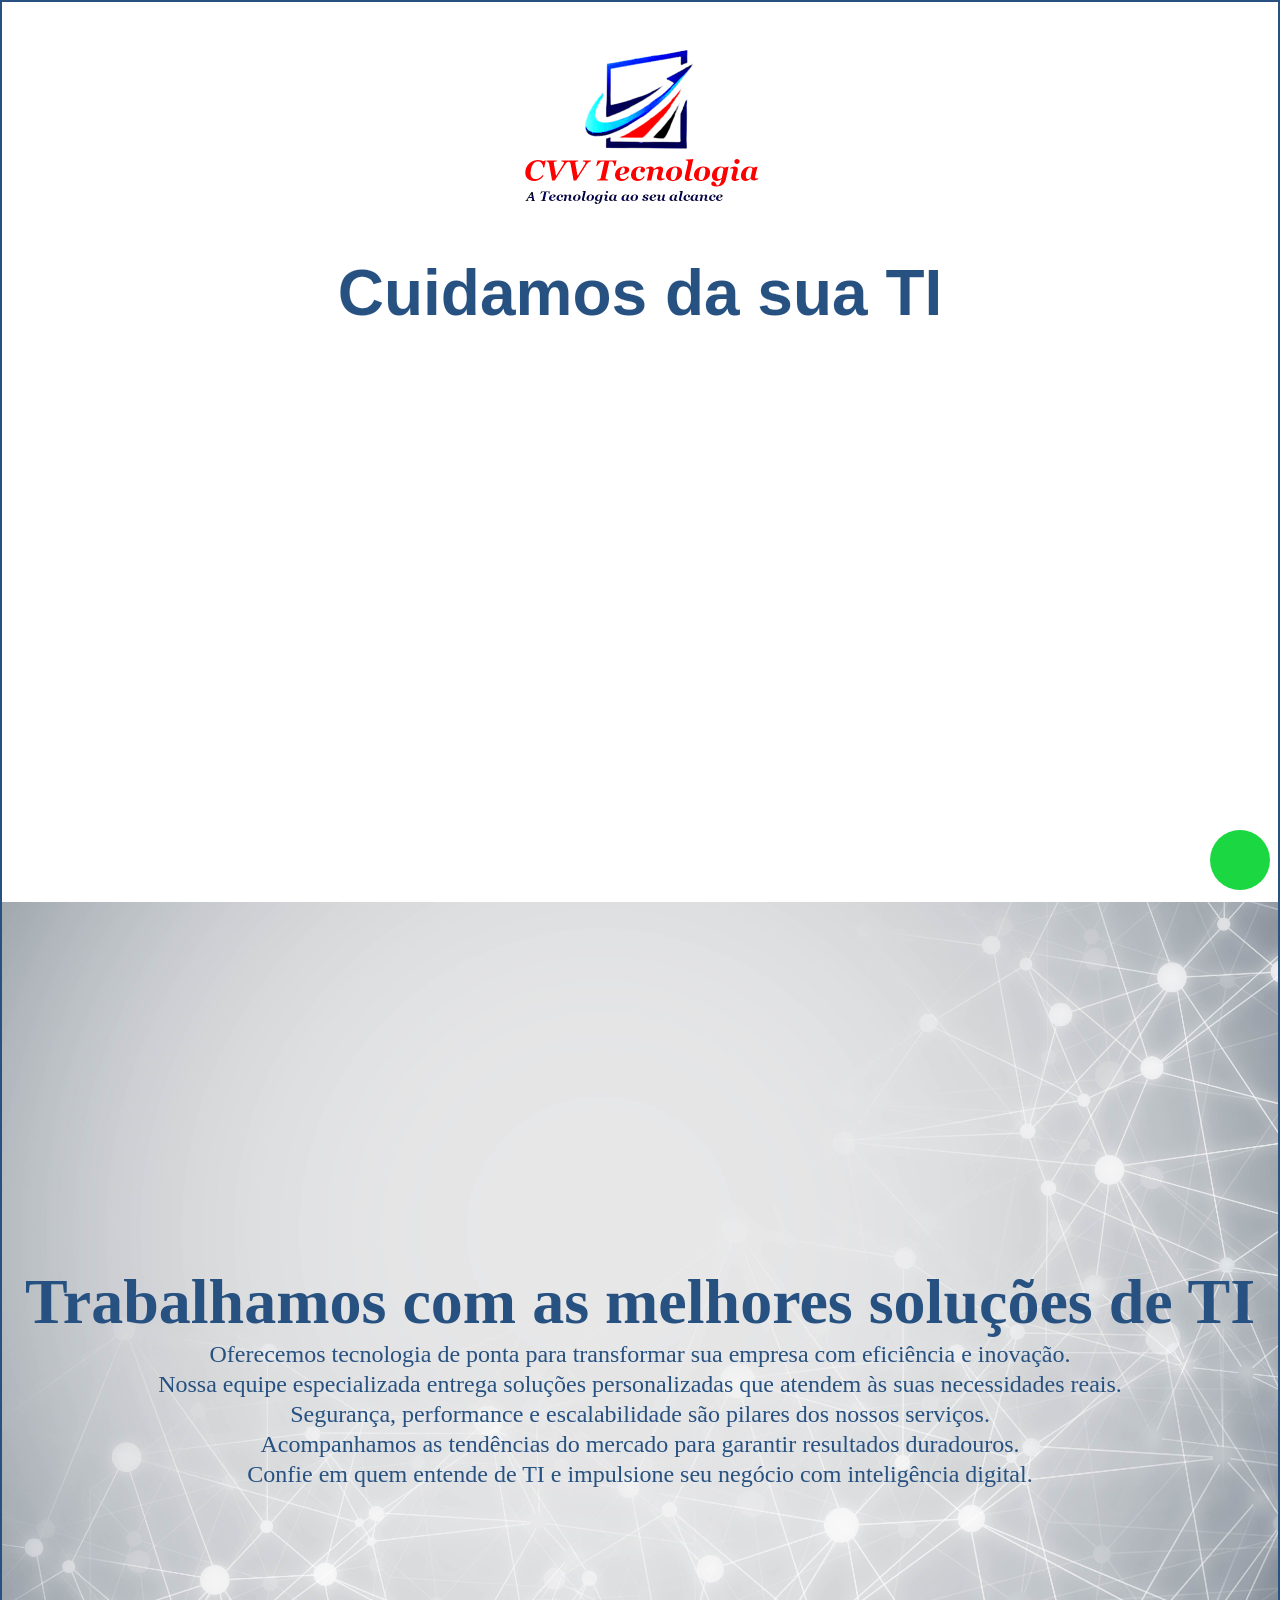
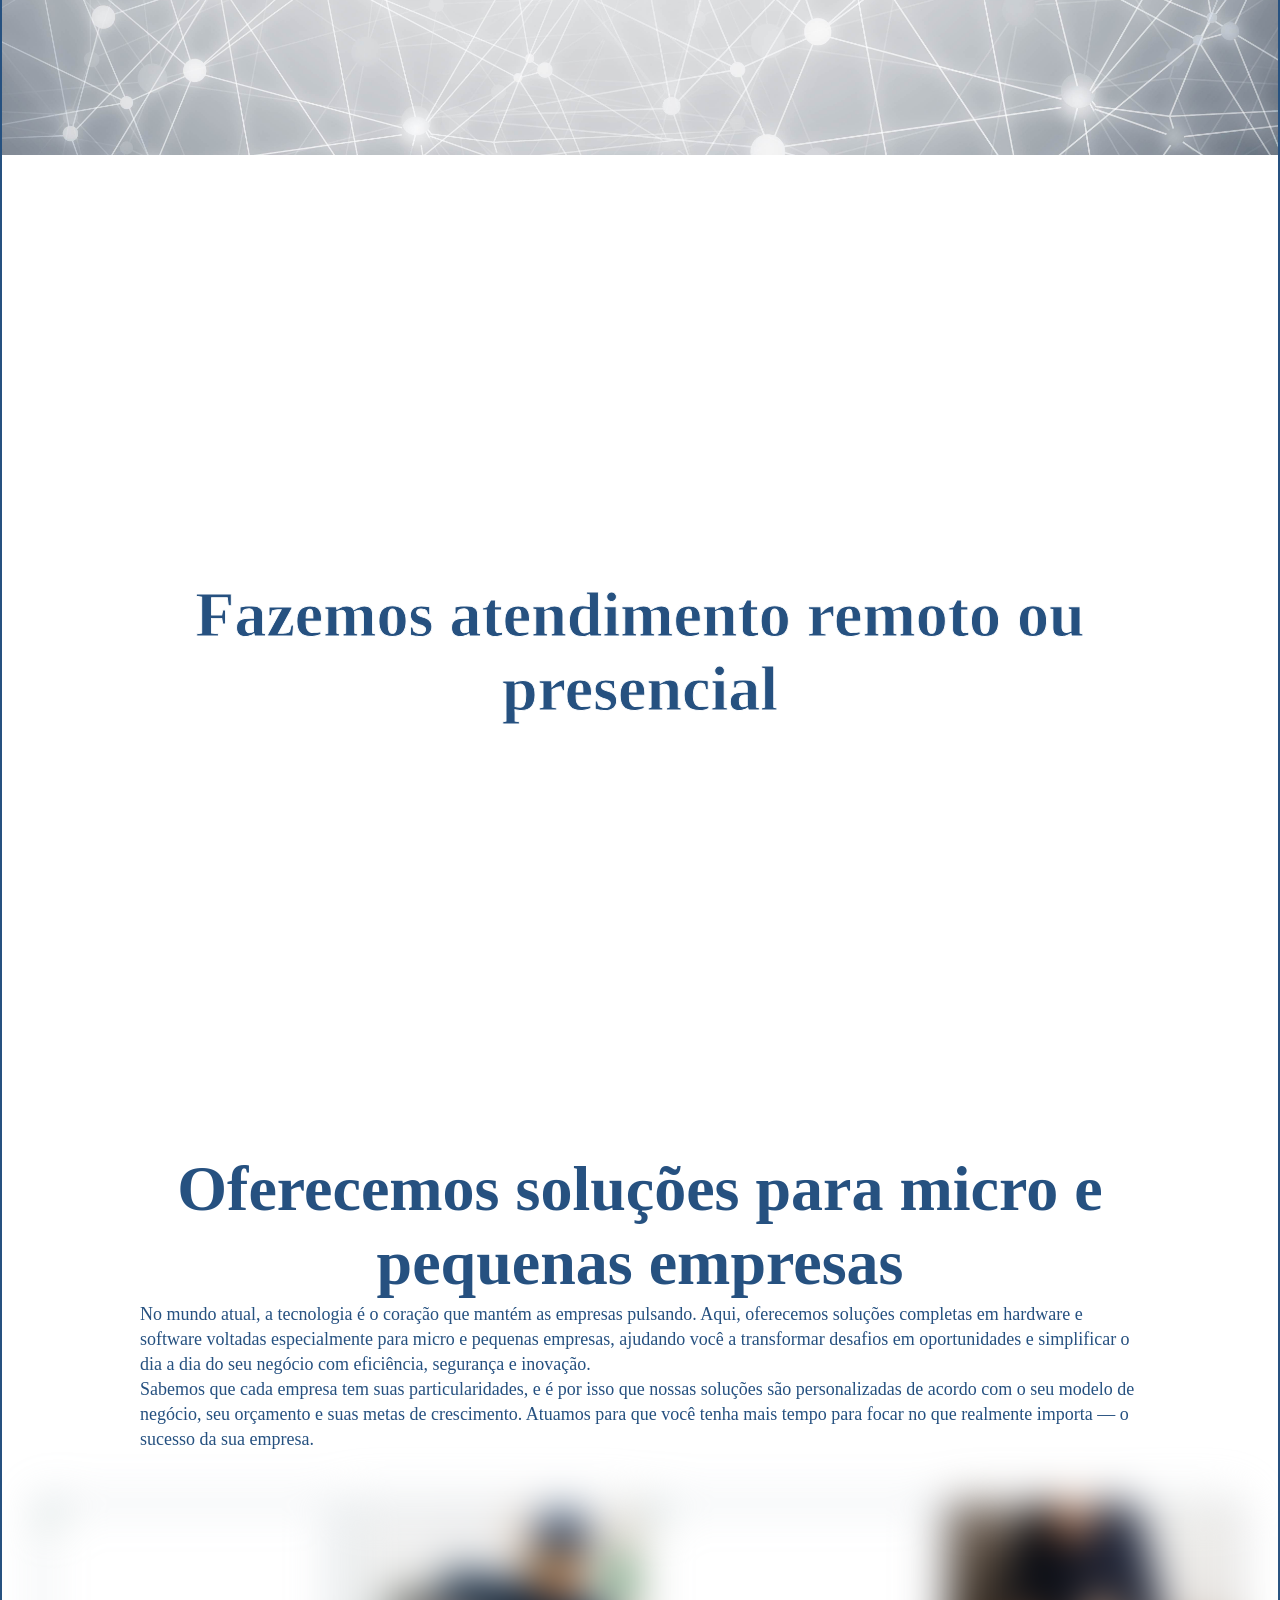
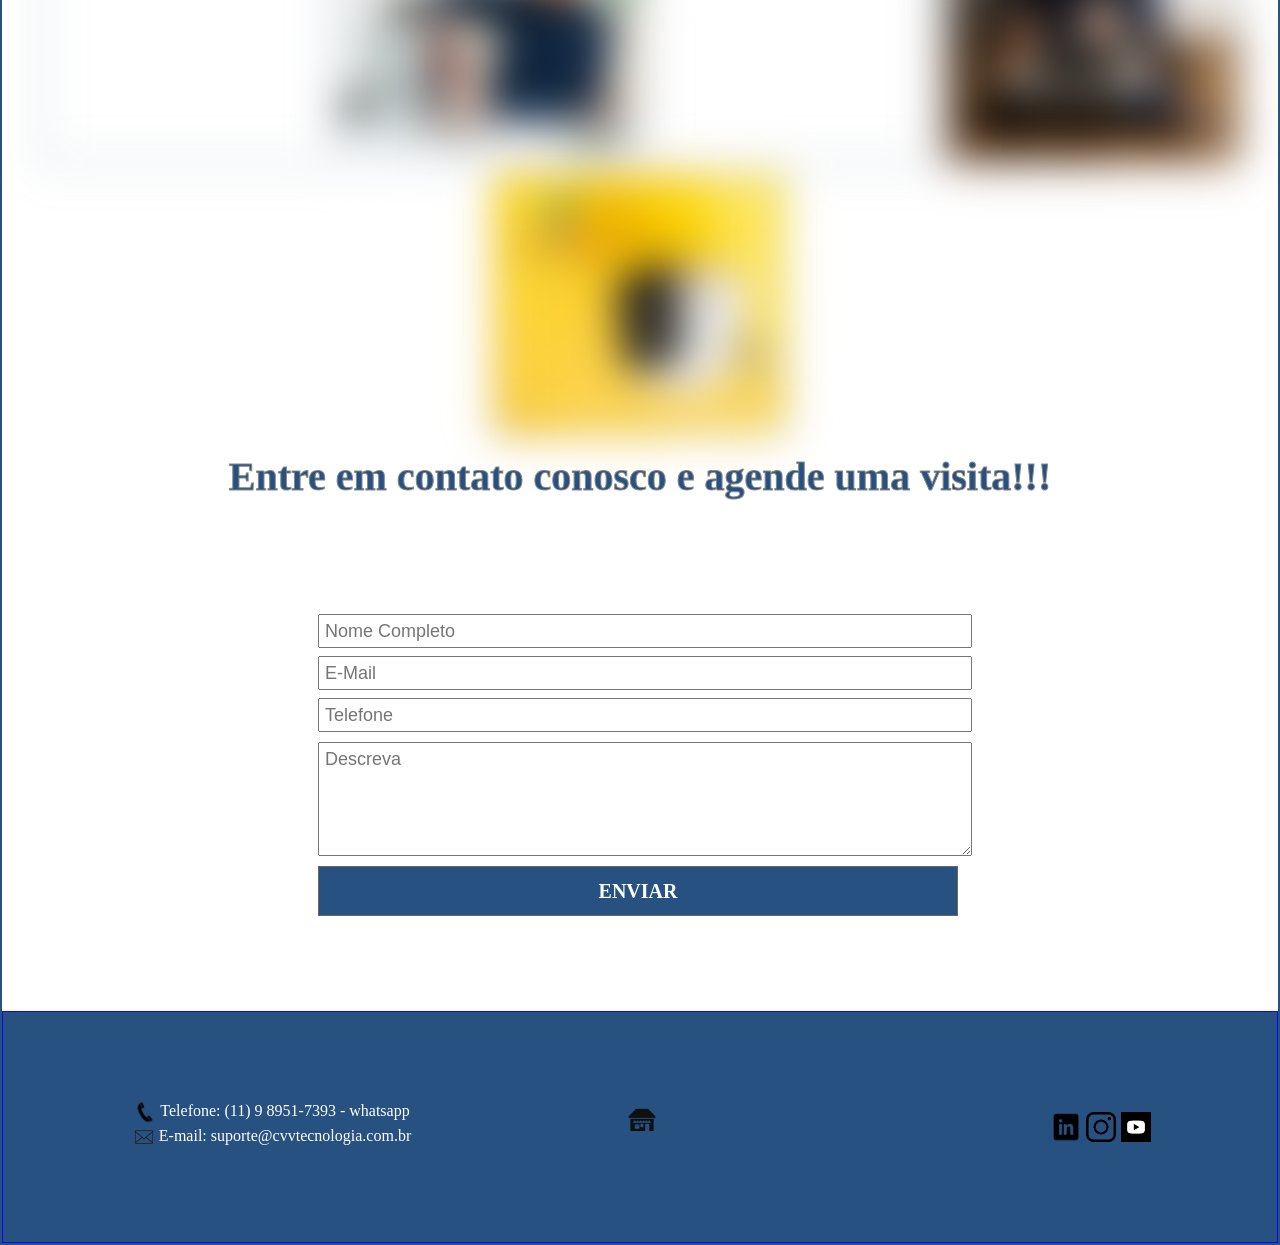
==== commit 68fa99e2: "Correção do menu hamburguer" ====
--- a/index.html
+++ b/index.html
@@ -159,18 +159,18 @@
                 <div><img src="img/correio-removebg-preview (1).png" alt=""><span>E-mail:
                         suporte@cvvtecnologia.com.br</span></div>
             </div>
-
+            <style>
+                
+            </style>
             <div class="container-endereco">
                 <div>
-                    <a
-                        href="https://www.google.com/maps/@-23.4315703,-46.5451525,15z?entry=ttu&g_ep=EgoyMDI1MTIwOS4wIKXMDSoASAFQAw%3D%3D">
-
-                        <img src="img/home-removebg-preview.png" alt="Endereço da Empresa"><span>Endereço
+                    <a href="https://www.google.com/maps/@-23.4315703,-46.5451525,15z?entry=ttu&g_ep=EgoyMDI1MTIwOS4wIKXMDSoASAFQAw%3D%3D">
+                        <img src="img/home-removebg-preview.png" alt="Endereço da Empresa"><span></span>
 
                     </a>
                     <iframe width="400" height="300" style="border:0;" allowfullscreen="" loading="lazy"
                         referrerpolicy="no-referrer-when-downgrade"></iframe>
-                    
+
                 </div>
             </div>
             <div class="container-social">
--- a/css/style.css
+++ b/css/style.css
@@ -337,6 +337,7 @@
     flex-wrap: wrap;
     /* border: 1px solid #fff; */
     cursor: pointer;
+    
 }
 .container-endereco div{
     display: flex;
@@ -356,8 +357,22 @@
     display: flex;
     flex-direction: row;
     align-items: center;
-    
-}
+     
+}
+.container-endereco a{
+    color: #F6F6F6;
+    display: flex;
+    align-items: center;
+    justify-content: center;
+    width: 0px;
+    flex-direction: row;
+    text-decoration: none;
+    margin-left: 70px;
+}
+/* .container-endereco div{
+    margin: ;
+} */
+
 iframe{
     width: 150px;
     height: 100px;
@@ -438,16 +453,16 @@
     }       
     .container-h1{
         position: relative;
-        bottom: 100px;
+        bottom: 70px;
     }
     .container-p3{
-        position: relative;
-    bottom: 50px;
+    position: relative;
+    bottom: 20px;
     text-align: center;
     }
     #container-servico{
      position: relative;
-    bottom: 40px;   
+    top: 20px;   
     }
 
     
@@ -551,6 +566,9 @@
     margin:5px 5px 5px 5px;
 }
 
-
+.container-endereco a{
+    
+    margin-left: 25gi0px;
+}
    
 }
